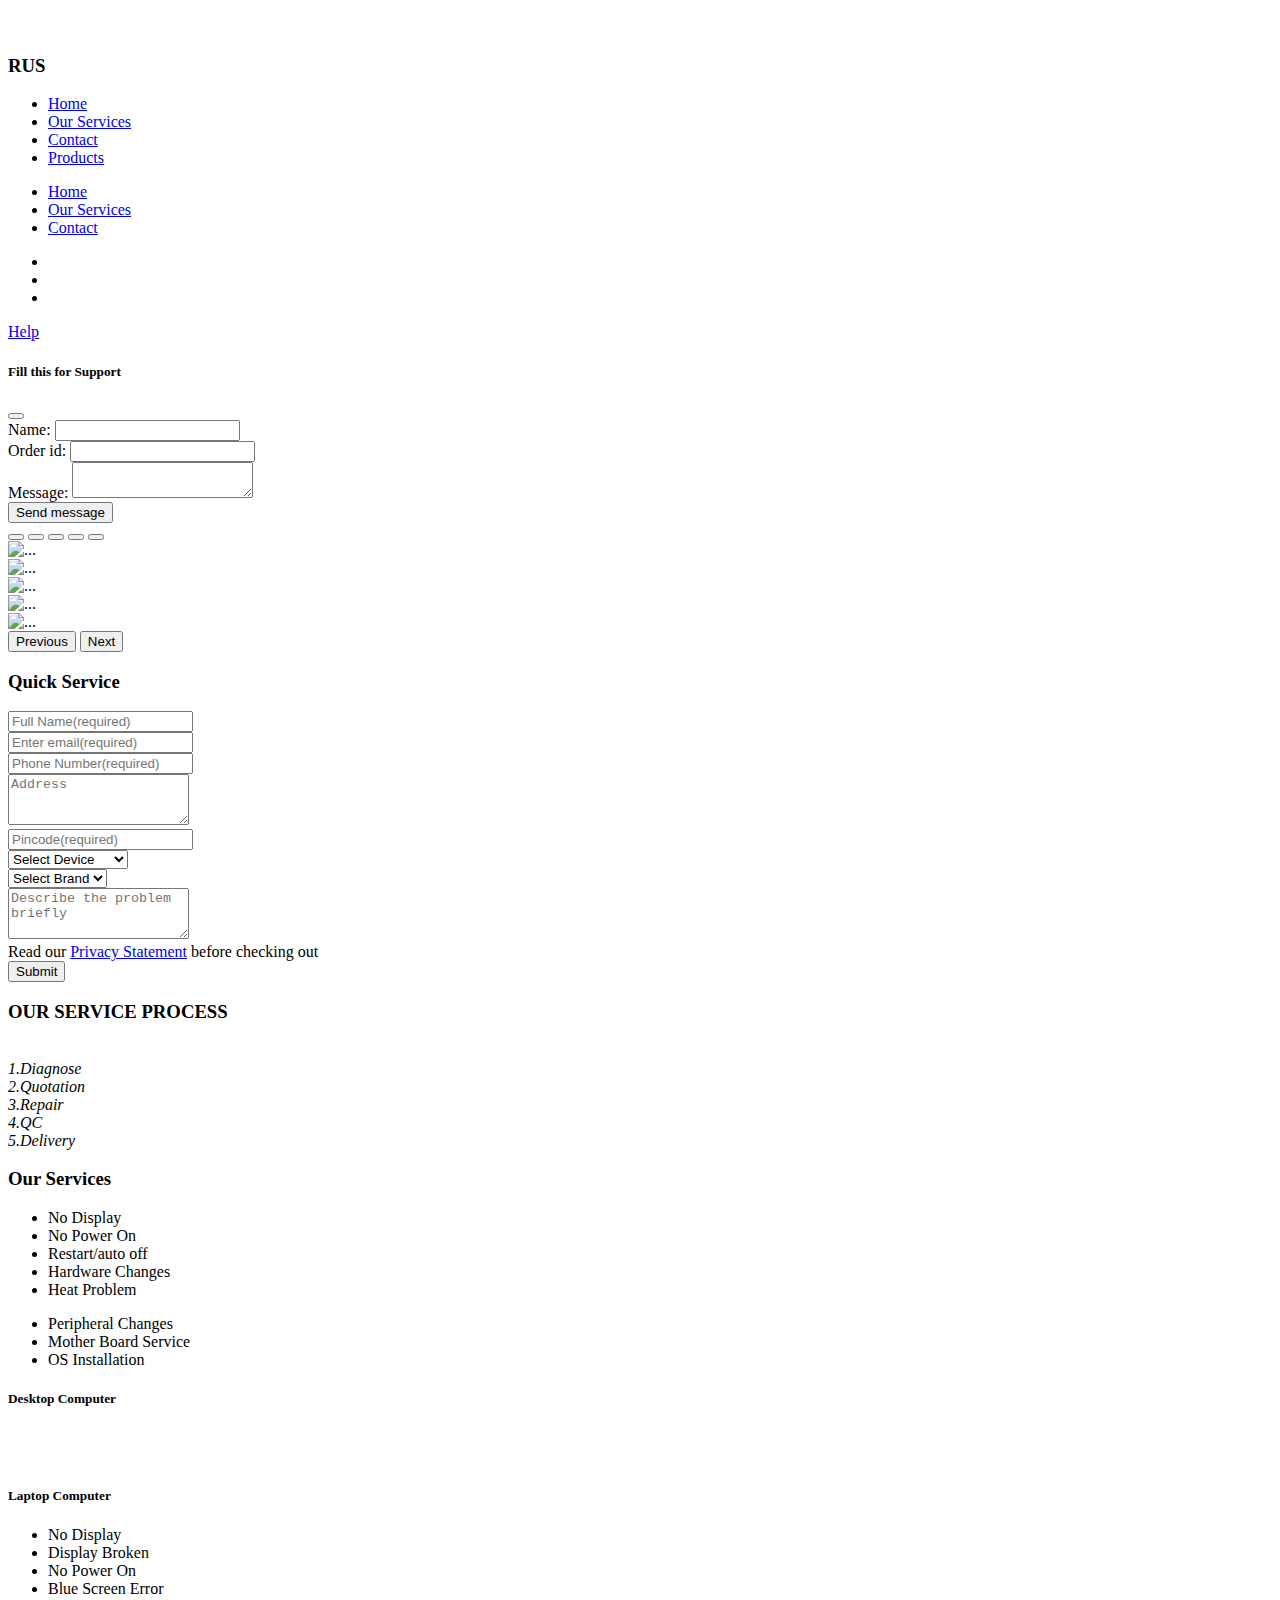
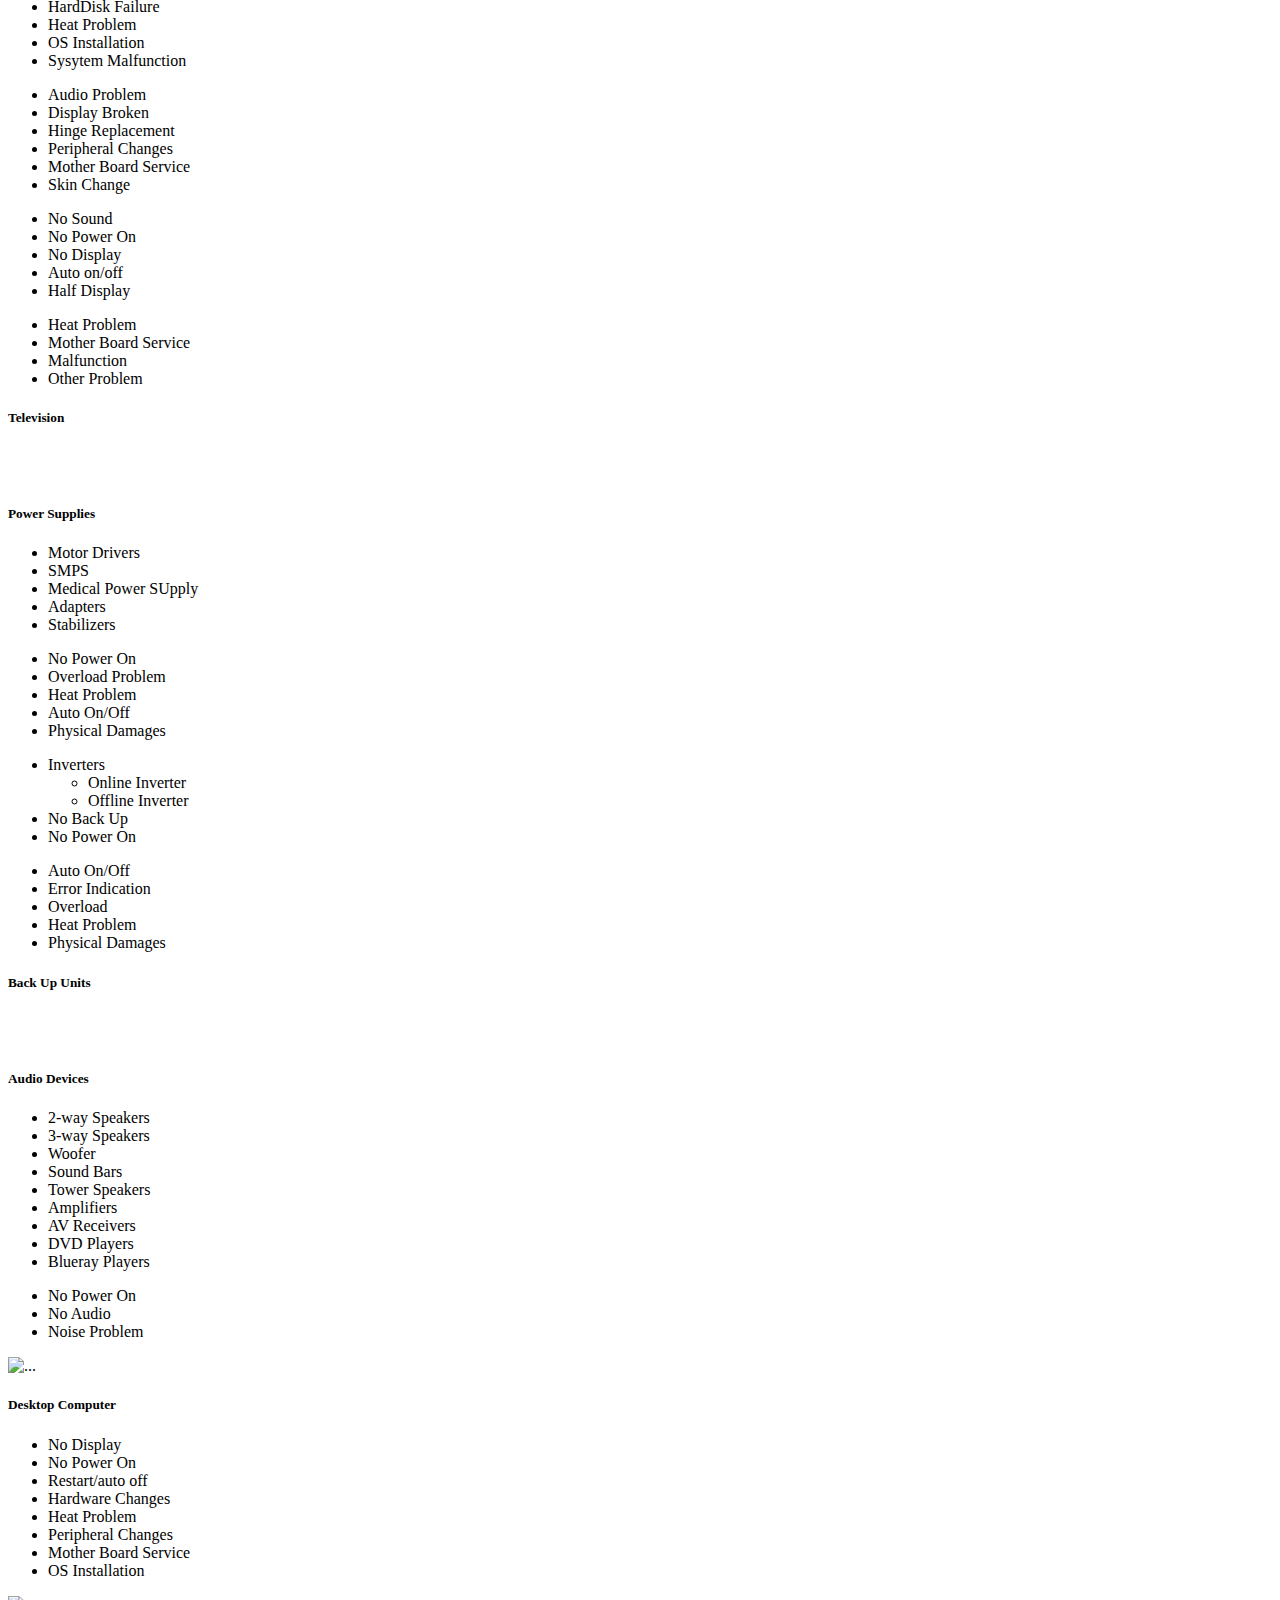
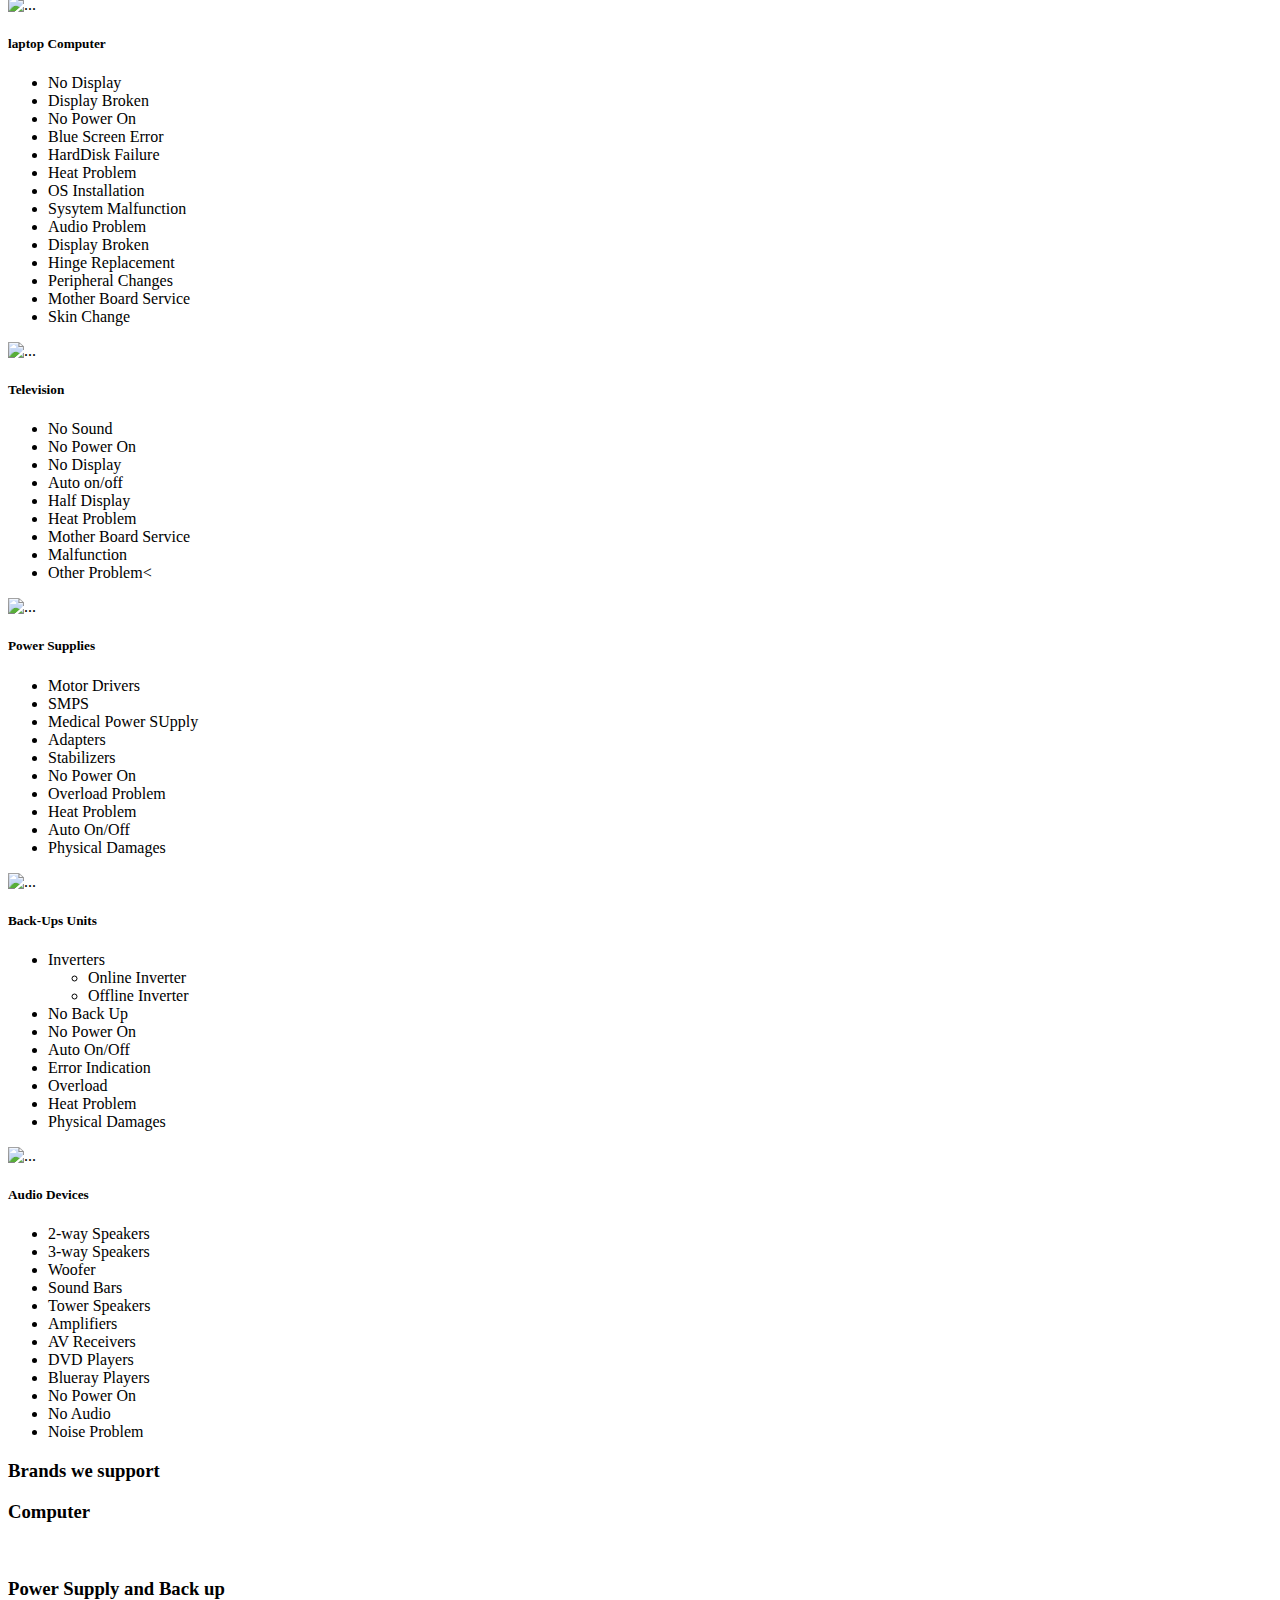
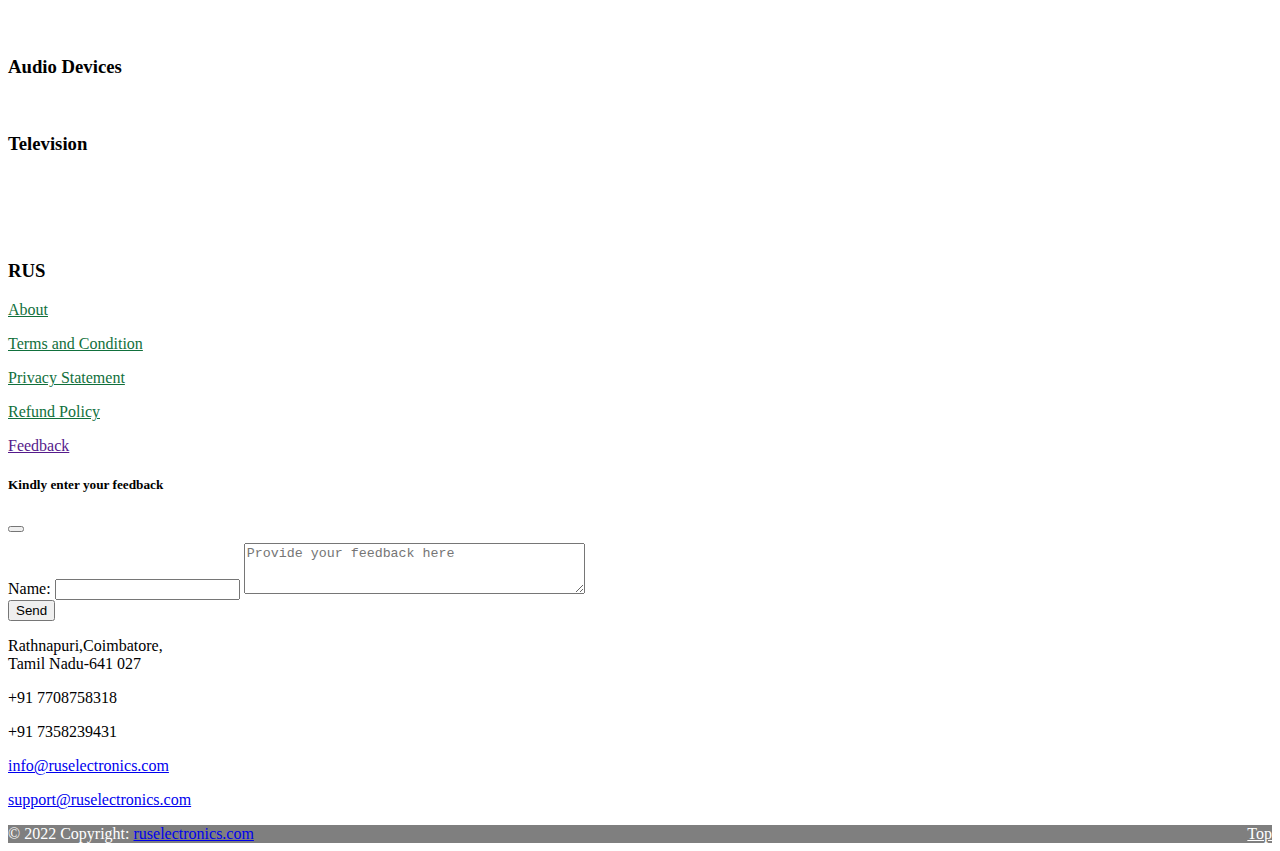
==== index.html @ a2ac1982 "initial commit" ====
<!DOCTYPE html>
<html lang="en">

<head>
    <meta charset="UTF-8">
    <meta http-equiv="X-UA-Compatible" content="IE=edge">
    <meta name="viewport" content="width=device-width, initial-scale=1.0">
    <title>RUS</title>
    <link href="https://cdn.jsdelivr.net/npm/bootstrap@5.0.2/dist/css/bootstrap.min.css" rel="stylesheet"
        integrity="sha384-EVSTQN3/azprG1Anm3QDgpJLIm9Nao0Yz1ztcQTwFspd3yD65VohhpuuCOmLASjC" crossorigin="anonymous">
    <link
        href="https://fonts.googleapis.com/css2?family=Roboto:ital,wght@0,100;0,300;0,400;0,500;0,700;1,100;1,300;1,400;1,500&family=Ubuntu:ital,wght@0,700;1,500&display=swap"
        rel="stylesheet">
    <link href="https://fonts.googleapis.com/icon?family=Material+Icons" rel="stylesheet">
    <link rel="stylesheet" href="https://pro.fontawesome.com/releases/v5.10.0/css/all.css"
        integrity="sha384-AYmEC3Yw5cVb3ZcuHtOA93w35dYTsvhLPVnYs9eStHfGJvOvKxVfELGroGkvsg+p" crossorigin="anonymous" />
    <link rel="stylesheet" href="assets/css/style.css">
    <link rel="stylesheet" href="assets/css/400media.css">
    <link rel="stylesheet" href="assets/css/600media.css">
    <link rel="stylesheet" href="assets/css/767media.css">
    <link rel="stylesheet" href="assets/css/900media.css">
    <link rel="stylesheet" href="assets/css/1300media.css">
    <link rel="stylesheet" href="assets/css/big_media.css">
</head>

<body>
    <nav class="navbar fixed-top navbar-expand-lg navbar-light">
        <div class="container-fluid">
            <div class="logo_brand">
                <img clsss="navbar-brand" src="assets/img/RUS.png" alt="" style="max-width:80px;">
                <h3 class="navbar-brand" style="padding-top:10px">RUS</h3>
            </div>
            <div class="collapse navbar-collapse" id="navbarSupportedContent">
                <ul class="navbar-nav me-auto mb-2 mb-lg-0">
                    <li class="nav-item"> <a class="nav-link active" aria-current="page" href="#"> Home</a> </li>
                    <li class="nav-item"> <a class="nav-link" aria-current="page" href="#service_section"> Our
                            Services</a> </li>
                    <li class="nav-item"> <a class="nav-link" href="#contact" tabindex="-1"
                            aria-disabled="true">Contact</a> </li>
                    <li class="nav-item"> <a class="nav-link disabled" href="#" tabindex="-1" aria-disabled="true">
                            Products</a> </li>
                </ul>
                <p id="dummmy"> </p>
            </div>
            <div class="nav_list1">
                <ul class="navbar-nav me-auto mb-2 mb-lg-0">
                    <li class="nav-item"> <a class="nav-link active" aria-current="page" href="#"> Home</a> </li>
                    <li class="nav-item"> <a class="nav-link" aria-current="page" href="#empty"> Our Services</a> </li>
                    <li class="nav-item"> <a class="nav-link" href="#contact" tabindex="-1"
                            aria-disabled="true">Contact</a> </li>

                </ul>
            </div>
            <div class="nav_list" id="">
                <ul class="navbar-nav ">
                    <li> <a class="nav-link active" aria-current="page" href="#"> <i class="fas fa-home-lg-alt"></i>
                        </a> </li>
                    <li> <a class="nav-link" aria-current="page" href="#empty"> <i class="fas fa-cubes"></i></a> </li>
                    <li> <a class="nav-link" href="#contact" tabindex="-1" aria-disabled="true"><i
                                class="fas fa-phone-alt"></i></a> </li>

                </ul>

            </div>
            <!-- Button trigger modal -->
            <!-- Button trigger modal -->
            <!-- Button trigger modal -->
            <a class="feedback" href="#" data-bs-toggle="modal" data-bs-target="#exampleModal">
                Help
            </a>

            <!-- Modal -->

            <div class="modal fade" id="exampleModal" tabindex="-1" aria-labelledby="exampleModalLabel"
                aria-hidden="true">
                <div class="modal-dialog">
                    <div class="modal-content">
                        <div class="modal-header">
                            <h5 class="modal-title" id="exampleModalLabel">Fill this for Support</h5>
                            <button type="button" class="btn-close" data-bs-dismiss="modal" aria-label="Close"></button>
                        </div>
                        <div class="modal-body">
                            <form action="assets/php/help.php" method="POST">
                                <div class="mb-3">
                                    <label for="recipient-name" class="col-form-label">Name:</label>
                                    <input type="text" class="form-control" name="human_name" id="human_name" required>
                                </div>
                                <div class="mb-3">
                                    <label for="order_id" class="col-form-label">Order id:</label>
                                    <input type="text" class="form-control" name="Order_id" id="Order_id" required>
                                </div>
                                <div class="mb-3">
                                    <label for="message-text" class="col-form-label">Message:</label>
                                    <textarea class="form-control" name="message_text" id="message_text"
                                        required></textarea>
                                </div>
                                <div class="modal-footer">
                                    <button type="submit" class="btn btn-primary" onclick="help_submit()">Send
                                        message</button>
                                </div>
                            </form>
                        </div>

                    </div>
                </div>
            </div>
            <!-- <a class="login" data-bs-toggle="modal" data-bs-target="#loginpop"
                    href='#login-pop' style="color:#000;">Login</a>

            <div class="modal" id="loginpop" tabindex="-1" aria-labelledby="exampleModalLabel" aria-hidden="true">
                <div class="modal-dialog">
                    <div class="modal-content">
                        <div class="modal-header">
                            <h5 class="modal-title" id="exampleModalLabel">Login</h5>
                            <button type="button" class="btn-close" data-bs-dismiss="modal" aria-label="Close"></button>
                        </div>
                        <div class="modal-body">
                            <form action="assets/php/login.php" method="POST">

                                <div class="d-flex align-items-center mb-3 pb-1" style="background-color:#fff;">
                                    <img clsss="navbar-brand" src="assets/img/RUS.png" alt="" style="max-width:80px;">
                                    <span class="h1 fw-bold mb-0">RUS</span>
                                </div>

                                <h5 class="fw-normal mb-3 pb-3" style="letter-spacing: 1px;">Sign into your
                                    account</h5>

                                <div class="form-outline mb-4">
                                    <input type="text" name="login_id" required id="login_id"
                                        class="form-control form-control-lg" />
                                    <label class="form-label" for="e_mail">Email address/Phone
                                        Number</label>
                                </div>

                                <div class="form-outline mb-4">
                                    <input type="password" required name="login_pswd" id="login_pswd"
                                        class="form-control form-control-lg" />
                                    <label class="form-label" for="form2Example27">Password</label>
                                </div>

                                <div class="pt-1 mb-4">
                                    <button class="btn btn-dark btn-lg btn-block" type="submit">Login</button>
                                </div>

                                <a class="small text-muted" href="#!">Forgot password?</a>
                                <p class="mb-5 pb-lg-2" style="color: #393f81;">Don't have an account? <a
                                        href="registration-form.php" target='_blank' style="color: #393f81;">Register
                                        here</a></p>
                                <a href="#!" class="small text-muted">Terms of use.</a>
                                <a href="assets/policy/privacy.html" class="small text-muted">Privacy policy</a>
                            </form>
                        </div>
                        <div class="modal-footer">
                            
                        </div>
                    </div>
                </div>
            </div> -->
        </div>
    </nav>
    <!-- loginpage -->


    <!-- loginpage-end -->

    <div class="top_section">

        <div id="carouselExampleIndicators" class="carousel slide" data-bs-ride="carousel">
            <div class="carousel-indicators">
                <button type="button" data-bs-target="#carouselExampleIndicators" data-bs-slide-to="0" class="active"
                    aria-current="true" aria-label="Slide 1"></button>
                <button type="button" data-bs-target="#carouselExampleIndicators" data-bs-slide-to="1"
                    aria-label="Slide 2"></button>
                <button type="button" data-bs-target="#carouselExampleIndicators" data-bs-slide-to="2"
                    aria-label="Slide 3"></button>
                <button type="button" data-bs-target="#carouselExampleIndicators" data-bs-slide-to="3"
                    aria-label="Slide 4"></button>
                <button type="button" data-bs-target="#carouselExampleIndicators" data-bs-slide-to="4"
                    aria-label="Slide 5"></button>
            </div>
            <div class="carousel-inner">
                <div class="carousel-item active">
                    <img src="assets/img/slide1.jpg" class="d-block w-100" style="max-width:600px;max-height:541px;" alt="...">
                </div>
                <div class="carousel-item">
                    <img src="assets/img/slide2.jpg" class="d-block w-100" style="max-width:600px;max-height:541px;" alt="...">
                </div>
                <div class="carousel-item">
                    <img src="assets/img/slide3.jpg" class="d-block w-100" style="max-width:600px;max-height:541px;" alt="...">
                </div>
                <div class="carousel-item">
                    <img src="assets/img/slide4.jpg" class="d-block w-100" style="max-width:600px;max-height:541px;" alt="...">
                </div>
                <div class="carousel-item">
                    <img src="assets/img/slide5.jpg" class="d-block w-100" style="max-width:600px;max-height:541px;" alt="...">
                </div>
            </div>
            <button class="carousel-control-prev" type="button" data-bs-target="#carouselExampleIndicators"
                data-bs-slide="prev">
                <span class="carousel-control-prev-icon" aria-hidden="true"></span>
                <span class="visually-hidden">Previous</span>
            </button>

            <button class="carousel-control-next" type="button" data-bs-target="#carouselExampleIndicators"
                data-bs-slide="next">
                <span class="carousel-control-next-icon" aria-hidden="true"></span>
                <span class="visually-hidden">Next</span>
            </button>
        </div>



        <div class="qscard">
            <div class="card-header bg-primary">
                <h3>Quick Service</h3>
            </div>
            <div class="card-body">

                <form action="assets/php/qs_data.php" method="POST">
                    <div class="form-group">
                        <input type="text" class="form-control" id="fullname" name="fullname" required
                            placeholder="Full Name(required)">
                    </div>
                    <div class="form-group">
                        <input type="email" class="form-control" id="mail" name="mail" required
                            placeholder="Enter email(required)">
                    </div>
                    <div class="form-group">
                        <input type="text" class="form-control" id="phonenum" name="phonenum" required
                            placeholder="Phone Number(required)">
                    </div>
                    <div class="form-group">
                        <textarea class="form-control" id="address" name="address" required rows="3"
                            placeholder="Address"></textarea>
                    </div>
                    <div class="form-group">
                        <input type="text" class="form-control" id="pincode" name="pincode" required
                            placeholder="Pincode(required)">
                    </div>
                    <div class="select">
                        <div class="form-group">
                            <select class="formcontrol" id="deviceselect" name="deviceselect" required>
                                <option value="Select_Device">Select Device</option>
                                <option value="desktop">Desktop Monitor</option>
                                <option value="desktop">CPU</option>
                                <option value="SMPS">SMPS</option>
                                <option Value="laptop">Laptop</option>
                                <option value="UPS">UPS</option>
                                <option value="Tv" title="LED/LCD/Smart/CRT">TV</option>
                                <option value="audio" title="Speaker/Soundbar/Woofer/Bluetooth Speaker">Audio Devices
                                </option>

                                <option value="amplifiers">Amplifiers</option>
                                <option value="Inverter" title="Online/Offline">Inverter</option>
                                <option value="Stabilizers">Stabilizers</option>
                                <option value="audio">Amplifier</option>
                                <option value="avr">AVR</option>
                                <option value="dvd">DVD player</option>
                            </select>

                        </div>
                        <div class="form-group">

                            <select class="formcontrol2" id="brandname" name="brandname" required>
                                <option>Select Brand</option>
                            </select>

                        </div>

                    </div>

                    <div class="form-group">
                        <textarea class="form-control" id="problemdescription" name="problemdescription" rows="3"
                            placeholder="Describe the problem briefly"></textarea>
                    </div>
                    <div class="form-group form-check">
                        
                        <label class="form-check-label" for="exampleCheck1">Read our <a
                                href="assets/policy/privacy.php" target="_blank" data-bs-toggle="modal4"
                                data-bs-target="#exampleModal">
                                Privacy Statement</a> before checking
                            out</label>
                    </div>
                    <div class="qs_btn">
                        <button type="submit" class="btn btn-primary w-100" onclick="qssubmit()">Submit</button>
                    </div>
                </form>

            </div>
        </div>
    </div>
    <div class="service_process">
        <div class="process_header">
            <h3>OUR SERVICE PROCESS</h3>
            <div class="line"></div>
        </div>
        <div class="process_icons">

            <i class="far fa-diagnoses"><br><span>1.Diagnose</span> </i>
            <i class="fal fa-money-check-edit"><br> <span>2.Quotation</span></i>
            <i class="far fa-toolbox"><br> <span>3.Repair</span></i>
            <i class="fal fa-badge-check"><br> <span>4.QC</span></i>
            <i class="fal fa-truck-loading"><br> <span>5.Delivery</span></i>
        </div>
    </div>
    <div id="empty">

    </div>
    <div class="ourservice">
        <h3 id="service_section">Our Services</h3>
        <div class="line1"></div>
    </div>

    <div class="slate-group">
        <div class="slate_panel">
            <div class="slate1">

                <ul class="slate-text">
                    <li><i class="fad fa-chevron-right"></i> No Display</li>
                    <li><i class="fad fa-chevron-right"></i> No Power On</li>
                    <li><i class="fad fa-chevron-right"></i> Restart/auto off</li>
                    <li><i class="fad fa-chevron-right"></i> Hardware Changes</li>
                    <li><i class="fad fa-chevron-right"></i> Heat Problem</li>
                </ul>
                <ul class="slate-text">
                    <li><i class="fad fa-chevron-right"></i> Peripheral Changes</li>
                    <li><i class="fad fa-chevron-right"></i> Mother Board Service</li>
                    <li><i class="fad fa-chevron-right"></i> OS Installation</li>

                </ul>
                <h5 class="slate-title">Desktop Computer</h5>

            </div>
            <div class="slate_img">
                <img src="assets/img/computer.png" style="max-width:250px;max-height:175px;" alt="">


            </div>
        </div>
        <div class="slate_panel">
            <div class="slate_img">
                <img src="assets/img/laptop.png" style="max-width:250px;max-height:175px;" alt="">


            </div>
            <div class="slate2">
                <h5 class="slate-title">Laptop Computer</h5>
                <ul class="slate-text">
                    <li><i class="fad fa-chevron-right"></i> No Display</li>
                    <li><i class="fad fa-chevron-right"></i> Display Broken</li>
                    <li><i class="fad fa-chevron-right"></i> No Power On</li>
                    <li><i class="fad fa-chevron-right"></i> Blue Screen Error</li>
                    <li><i class="fad fa-chevron-right"></i> HardDisk Failure</li>
                    <li><i class="fad fa-chevron-right"></i> Heat Problem</li>
                    <li><i class="fad fa-chevron-right"></i> OS Installation</li>
                    <li><i class="fad fa-chevron-right"></i> Sysytem Malfunction</li>

                </ul>
                <ul class="slate-text">
                    <li><i class="fad fa-chevron-right"></i> Audio Problem</li>
                    <li><i class="fad fa-chevron-right"></i> Display Broken</li>
                    <li><i class="fad fa-chevron-right"></i> Hinge Replacement</li>
                    <li><i class="fad fa-chevron-right"></i> Peripheral Changes</li>
                    <li><i class="fad fa-chevron-right"></i> Mother Board Service</li>
                    <li><i class="fad fa-chevron-right"></i> Skin Change</li>

                </ul>
            </div>

        </div>
        <div class="slate_panel">
            <div class="slate3">
                <ul class="slate-text">
                    <li><i class="fad fa-chevron-right"></i> No Sound</li>
                    <li><i class="fad fa-chevron-right"></i> No Power On</li>
                    <li><i class="fad fa-chevron-right"></i> No Display</li>
                    <li><i class="fad fa-chevron-right"></i> Auto on/off</li>
                    <li><i class="fad fa-chevron-right"></i> Half Display</li>
                </ul>
                <ul class="slate-text">
                    <li><i class="fad fa-chevron-right"></i> Heat Problem</li>
                    <li><i class="fad fa-chevron-right"></i> Mother Board Service</li>
                    <li><i class="fad fa-chevron-right"></i> Malfunction</li>
                    <li><i class="fad fa-chevron-right"></i> Other Problem</li>

                </ul>
                <h5 class="slate-title">Television</h5>
            </div>
            <div class="slate_img">
                <img src="assets/img/lcdtv.png" style="max-width:250px;max-height:175px;" alt="">


            </div>
        </div>
        <div class="slate_panel">
            <div class="slate_img">
                <img src="assets/img/smps.png" style="max-width:250px;max-height:175px;" alt="">


            </div>
            <div class="slate4">
                <h5 class="slate-title">Power Supplies</h5>
                <ul class="slate-text">
                
                    <li><i class="fad fa-chevron-right"></i> Motor Drivers</li>
                    <li><i class="fad fa-chevron-right"></i> SMPS</li>
                   
                    <li><i class="fad fa-chevron-right"></i> Medical Power SUpply</li>
                    <li><i class="fad fa-chevron-right"></i> Adapters</li>
                    <li><i class="fad fa-chevron-right"></i> Stabilizers</li>
                </ul>
                <ul class="slate-text">
                <li><i class="fad fa-chevron-right"></i> No Power On</li>
                    <li><i class="fad fa-chevron-right"></i> Overload Problem</li>
                    <li><i class="fad fa-chevron-right"></i> Heat Problem</li>
                    <li><i class="fad fa-chevron-right"></i> Auto On/Off</li>
                    <li><i class="fad fa-chevron-right"></i> Physical Damages</li>
                </ul>
            </div>
        </div>
        <div class="slate_panel">
            <div class="slate5">
                <ul class="slate-text">
                <li><i class="fad fa-chevron-right"></i> Inverters
                        <ul class="subcard-text">
                            <li><i class="fad fa-chevron-double-right"></i> Online Inverter</li>
                            <li><i class="fad fa-chevron-double-right"></i> Offline Inverter</li>
                        </ul>
                    </li>
                    <li><i class="fad fa-chevron-right"></i> No Back Up</li>
                    <li><i class="fad fa-chevron-right"></i> No Power On</li>
                    
                </ul>
                <ul class="slate-text">
                <li><i class="fad fa-chevron-right"></i> Auto On/Off</li>
                    <li><i class="fad fa-chevron-right"></i> Error Indication</li>
                    <li><i class="fad fa-chevron-right"></i> Overload</li>
                    <li><i class="fad fa-chevron-right"></i> Heat Problem</li>
                <li><i class="fad fa-chevron-right"></i> Physical Damages</li>


                </ul>
                <h5 class="slate-title">Back Up Units</h5>
            </div>
            <div class="slate_img">
                <img src="assets/img/Inverter.png" style="max-width:250px;max-height:175px;" alt="">


            </div>
        </div>
        <div class="slate_panel">
            <div class="slate_img">
                <img src="assets/img/Audio.png" style="max-width:250px;max-height:175px;" alt="">


            </div>
            <div class="slate6">
                <h5 class="slate-title">Audio Devices</h5>
                <ul class="slate-text">
                    <li><i class="fad fa-chevron-right"></i> 2-way Speakers</li>
                    <li><i class="fad fa-chevron-right"></i> 3-way Speakers</li>
                    <li><i class="fad fa-chevron-right"></i> Woofer</li>
                    <li><i class="fad fa-chevron-right"></i> Sound Bars</li>
                    <li><i class="fad fa-chevron-right"></i> Tower Speakers</li>
                    <li><i class="fad fa-chevron-right"></i> Amplifiers</li>
                    <li><i class="fad fa-chevron-right"></i> AV Receivers</li>
                    <li><i class="fad fa-chevron-right"></i> DVD Players</li>
                    <li><i class="fad fa-chevron-right"></i> Blueray Players</li>
                </ul>
                <ul class="slate-text">
                    <li><i class="fad fa-chevron-right"></i> No Power On</li>
                    <li><i class="fad fa-chevron-right"></i> No Audio</li>
                    <li><i class="fad fa-chevron-right"></i> Noise Problem</li>


                </ul>
            </div>
        </div>
    </div>


    <div class="card-group">
        <div class="card mb-3" style="max-width: 80%;border-radius:30px">
            <div class="row g-0">
                <div class="col-md-4">
                    <img src="assets/img/computer.png" class="img-fluid rounded-start" alt="...">
                </div>
                <div class="col-md-8">
                    <div class="card-body">
                        <h5 class="card-title">Desktop Computer</h5>
                        <ul class="card-text">
                        <li><i class="fad fa-chevron-right"></i> No Display</li>
                    <li><i class="fad fa-chevron-right"></i> No Power On</li>
                    <li><i class="fad fa-chevron-right"></i> Restart/auto off</li>
                    <li><i class="fad fa-chevron-right"></i> Hardware Changes</li>
                    <li><i class="fad fa-chevron-right"></i> Heat Problem</li>
                    <li><i class="fad fa-chevron-right"></i> Peripheral Changes</li>
                    <li><i class="fad fa-chevron-right"></i> Mother Board Service</li>
                    <li><i class="fad fa-chevron-right"></i> OS Installation</li>

                        </ul>
                    </div>
                </div>
            </div>
        </div>
        <div class="card mb-3" style="max-width: 80%;border-radius:30px">
            <div class="row g-0">
                <div class="col-md-4">
                    <img src="assets/img/laptop.png" class="img-fluid rounded-start" alt="...">
                </div>
                <div class="col-md-8">
                    <div class="card-body">
                        <h5 class="card-title">laptop Computer</h5>
                        <ul class="card-text">
                        <li><i class="fad fa-chevron-right"></i> No Display</li>
                    <li><i class="fad fa-chevron-right"></i> Display Broken</li>
                    <li><i class="fad fa-chevron-right"></i> No Power On</li>
                    <li><i class="fad fa-chevron-right"></i> Blue Screen Error</li>
                    <li><i class="fad fa-chevron-right"></i> HardDisk Failure</li>
                    <li><i class="fad fa-chevron-right"></i> Heat Problem</li>
                    <li><i class="fad fa-chevron-right"></i> OS Installation</li>
                    <li><i class="fad fa-chevron-right"></i> Sysytem Malfunction</li>
                    <li><i class="fad fa-chevron-right"></i> Audio Problem</li>
                    <li><i class="fad fa-chevron-right"></i> Display Broken</li>
                    <li><i class="fad fa-chevron-right"></i> Hinge Replacement</li>
                    <li><i class="fad fa-chevron-right"></i> Peripheral Changes</li>
                    <li><i class="fad fa-chevron-right"></i> Mother Board Service</li>
                    <li><i class="fad fa-chevron-right"></i> Skin Change</li>
                        </ul>
                    </div>

                </div>
            </div>
        </div>
        <div class="card mb-3" style="max-width: 80%;border-radius:30px">
            <div class="row g-0">
                <div class="col-md-4">
                    <img src="assets/img/lcdtv.png" class="img-fluid rounded-start" alt="...">
                </div>
                <div class="col-md-8">
                    <div class="card-body">
                        <h5 class="card-title">Television</h5>
                        <ul class="card-text">
                        <li><i class="fad fa-chevron-right"></i> No Sound</li>
                    <li><i class="fad fa-chevron-right"></i> No Power On</li>
                    <li><i class="fad fa-chevron-right"></i> No Display</li>
                    <li><i class="fad fa-chevron-right"></i> Auto on/off</li>
                    <li><i class="fad fa-chevron-right"></i> Half Display</on</li>
                    <li><i class="fad fa-chevron-right"></i> Heat Problem</li>
                    <li><i class="fad fa-chevron-right"></i> Mother Board Service</li>
                    <li><i class="fad fa-chevron-right"></i> Malfunction</li>
                    <li><i class="fad fa-chevron-right"></i> Other Problem<
                        </ul>
                    </div>


                </div>
            </div>
        </div>
    </div>

    <div class="card-group">
        <div class="card mb-3" style="max-width: 80%;border-radius:30px">
            <div class="row g-0">
                <div class="col-md-4">
                    <img src="assets/img/smps.png" class="img-fluid rounded-start" alt="...">
                </div>
                <div class="col-md-8">
                    <div class="card-body">
                        <h5 class="card-title">Power Supplies</h5>
                        <ul class="card-text">
                        <li><i class="fad fa-chevron-right"></i> Motor Drivers</li>
                    <li><i class="fad fa-chevron-right"></i> SMPS</li>
                   
                    <li><i class="fad fa-chevron-right"></i> Medical Power SUpply</li>
                    <li><i class="fad fa-chevron-right"></i> Adapters</li>
                    <li><i class="fad fa-chevron-right"></i> Stabilizers</li>
                    <li><i class="fad fa-chevron-right"></i> No Power On</li>
                    <li><i class="fad fa-chevron-right"></i> Overload Problem</li>
                    <li><i class="fad fa-chevron-right"></i> Heat Problem</li>
                    <li><i class="fad fa-chevron-right"></i> Auto On/Off</li>
                    <li><i class="fad fa-chevron-right"></i> Physical Damages</li>
                        </ul>
                    </div>

                </div>
            </div>
        </div>
        <div class="card mb-3" style="max-width: 80%;border-radius:30px">
            <div class="row g-0">
                <div class="col-md-4">
                    <img src="assets/img/inverter.png" class="img-fluid rounded-start" alt="...">
                </div>
                <div class="col-md-8">
                    <div class="card-body">
                        <h5 class="card-title">Back-Ups Units</h5>
                        <ul class="card-text">
                        <li><i class="fad fa-chevron-right"></i> Inverters
                        <ul class="subcard-text">
                            <li><i class="fad fa-chevron-double-right"></i> Online Inverter</li>
                            <li><i class="fad fa-chevron-double-right"></i> Offline Inverter</li>
                        </ul>
                    </li>
                    <li><i class="fad fa-chevron-right"></i> No Back Up</li>
                    <li><i class="fad fa-chevron-right"></i> No Power On</li>
                    <li><i class="fad fa-chevron-right"></i> Auto On/Off</li>
                    <li><i class="fad fa-chevron-right"></i> Error Indication</li>
                    <li><i class="fad fa-chevron-right"></i> Overload</li>
                    <li><i class="fad fa-chevron-right"></i> Heat Problem</li>
                <li><i class="fad fa-chevron-right"></i> Physical Damages</li>
                        </ul>
                    </div>

                </div>
            </div>
        </div>
        <div class="card mb-3" style="max-width: 80%;border-radius:30px">
            <div class="row g-0">
                <div class="col-md-4">
                    <img src="assets/img/Audio.png" class="img-fluid rounded-start" alt="...">
                </div>
                <div class="col-md-8">
                    <div class="card-body">
                        <h5 class="card-title">Audio Devices</h5>
                        <ul class="card-text">
                        <li><i class="fad fa-chevron-right"></i> 2-way Speakers</li>
                    <li><i class="fad fa-chevron-right"></i> 3-way Speakers</li>
                    <li><i class="fad fa-chevron-right"></i> Woofer</li>
                    <li><i class="fad fa-chevron-right"></i> Sound Bars</li>
                    <li><i class="fad fa-chevron-right"></i> Tower Speakers</li>
                    <li><i class="fad fa-chevron-right"></i> Amplifiers</li>
                    <li><i class="fad fa-chevron-right"></i> AV Receivers</li>
                    <li><i class="fad fa-chevron-right"></i> DVD Players</li>
                    <li><i class="fad fa-chevron-right"></i> Blueray Players</li>
                    <li><i class="fad fa-chevron-right"></i> No Power On</li>
                    <li><i class="fad fa-chevron-right"></i> No Audio</li>
                    <li><i class="fad fa-chevron-right"></i> Noise Problem</li>

                        </ul>
                    </div>

                </div>
            </div>
        </div>
    </div>


    <div class="logo_heading">
        <h3>Brands we support</h3>
        <div class="line"></div>
    </div>
    <div class="service_logos">
        <div class="computer_brands">
            <h3>Computer </h3>
            <div class="line1"></div>

            <img src="assets/img/all_brands.png" alt="" style="max-width:450px;">
        </div>
        <div class="inverter_brands">
            <h3>Power Supply and Back up</h3>
            <div class="line1"></div>

            <img src="assets/img/power_panel.png" alt="" style="max-width:450px;">
        </div>

        <div class="audio_brands">
            <h3>Audio Devices</h3>
            <div class="line1"></div>

            <img src="assets/img/audio_panel.png" alt="" style="max-width:450px;">
        </div>
        <div class="tv_brands">
            <h3>Television</h3>
            <div class="line1"></div>

            <img src="assets/img/tv_panel.png" alt="" style="max-width:450px;">
        </div>
    </div>

    <!-- Footer -->
    <footer class="text-center text-lg-start bg-light text-muted" style="margin-top:2em;">
        <!-- Section: Social media -->
        <section class="d-flex justify-content-center justify-content-lg-between p-4 border-bottom">
            <!-- Left -->
            <div class="me-5 d-none d-lg-block social">
                <a href="http://" target="_blank" rel="noopener noreferrer"><i class="fab fa-facebook"></i></a>
                <a href="http://" target="_blank" rel="noopener noreferrer"><i class="fab fa-instagram"></i></a>


            </div>
            <!-- Left -->

            <!-- Right -->
            <!-- <div>
                <label for="text" class="trackid">Track Your Service:</label>
                <input type="text">
                <button class="btn-success">Track</button>


            </div> -->

            <!-- Right -->
        </section>

        <p id="demo_222">

        </p>
        <!-- Section: Social media -->

        <!-- Section: Links  -->
        <section class="">
            <div class="container text-center text-md-start mt-5">
                <!-- Grid row -->
                <div class="row mt-3">
                    <!-- Grid column -->
                    <div class="col-md-3 col-lg-4 col-xl-3 mx-auto mb-4">
                        <div class="footer-brand">
                            <img clsss="navbar-brand" src="assets/img/RUS.png" alt="" style="max-width:80px;">
                            <h3 class="navbar-brand">RUS</h3>
                        </div>
                        <p>

                        </p>
                    </div>
                    <!-- Grid column -->

                    <!-- Grid column -->
                    <div class="col-md-3 col-lg-2 col-xl-2 mx-auto mb-4">
                        <!-- Button trigger modal -->
                        <p><a class="About" href="about.html" target="_blank" style="color:#11703C">
                            About
                        </a></p>
                        <p><a class="About" href="assets/policy/t&c.html" target="_blank" style="color:#11703C">
                            Terms and Condition
                        </a></p>
                        <p><a class="About" href="assets/policy/privacy.html" target="_blank" style="color:#11703C">
                            Privacy Statement
                        </a></p>
                        <p><a class="About" href="assets/policy/refund.html" target="_blank" style="color:#11703C">
                            Refund Policy
                        </a></p>
                        <p><a class="feedback" href="" data-bs-toggle="modal" data-bs-target="#staticBackdrop">
                            Feedback
                        </a></p>

                        <!-- Modal -->
                        <div class="modal fade" id="staticBackdrop" data-bs-backdrop="static" data-bs-keyboard="false"
                            tabindex="-1" aria-labelledby="staticBackdropLabel" aria-hidden="true">
                            <div class="modal-dialog">
                                <div class="modal-content">
                                    <div class="modal-header">
                                        <h5 class="modal-title" id="staticBackdropLabel">Kindly enter your feedback</h5>
                                        <button type="button" class="btn-close" data-bs-dismiss="modal"
                                            aria-label="Close"></button>
                                    </div>
                                    <div class="modal-body">
                                        <form action="assets/php/feedback.php" method="POST">
                                            <label for="Name">Name:</label>
                                            <input type="text" id="feedback_name" name="feedback_name">
                                            <textarea name="feedback_msg" id="feedback_msg" cols="40" rows="3"
                                                placeholder="Provide your feedback here"
                                                style="margin-top:10px;"></textarea>

                                            <div class="modal-footer">

                                                <button type="submit" class="btn btn-primary"
                                                    onclick="feedback_submit()">Send</button>
                                            </div>
                                        </form>
                                    </div>
                                </div>
                            </div>
                        </div>
                        <!-- <p>
                            <a href="Vendor/index.php" target="_blank" class="text-reset">Vendor</a>
                        </p> -->


                    </div>
                    <!-- Grid column -->
                    <div class="col-md-3 col-lg-2 col-xl-2 mx-auto mb-4">
                        <!-- Links -->
                        <p>Rathnapuri,Coimbatore,<br>Tamil Nadu-641 027</p>



                    </div>
                    <div class="col-md-3 col-lg-2 col-xl-2 mx-auto mb-4">
                        <!-- Links -->

                        <p><i class="fas fa-phone-alt"></i>+91 7708758318</p>
                        <p><i class="fas fa-phone-alt"></i>+91 7358239431</p>

                    </div>
                    <!-- Grid column -->

                    <!-- Grid column -->
                    <div class="col-md-4 col-lg-3 col-xl-3 mx-auto mb-md-0 mb-4" id="contact">
                        <!-- Links -->



                        <p>
                            <i class="fas fa-envelope me-3"></i>
                            <a href="mailto:rus.servicesindia@gmail.com" class="contactmail">info@ruselectronics.com</a>

                        </p>
                        <p>
                            <i class="fas fa-envelope me-3"></i>
                            <a href="mailto:rus.servicesindia@gmail.com"
                                class="contactmail">support@ruselectronics.com</a>
                        </p>

                    </div>
                    <!-- Grid column -->
                </div>
                <!-- Grid row -->
            </div>
        </section>
        <!-- Section: Links  -->

        <!-- Copyright -->
        <div class="text-center p-4" style="background-color: rgba(0, 0, 0, 0.5);color:#fff">
            © 2022 Copyright:
            <a class="text-reset fw-bold" href="https://www.ruselectronics.com/" target="_blank">ruselectronics.com</a>
            <a href='#top' style="float:right;color:#fff">Top</a>

        </div>

        <!-- Copyright -->
    </footer>
    <!-- Footer -->
</body>
<script src="assets/js/script.js"></script>
<script src="https://cdn.jsdelivr.net/npm/bootstrap@5.0.2/dist/js/bootstrap.bundle.min.js"
    integrity="sha384-MrcW6ZMFYlzcLA8Nl+NtUVF0sA7MsXsP1UyJoMp4YLEuNSfAP+JcXn/tWtIaxVXM" crossorigin="anonymous">
</script>
<script src="https://ajax.googleapis.com/ajax/libs/jquery/3.5.1/jquery.min.js"></script>
<script src="https://cdn.jsdelivr.net/npm/@popperjs/core@2.9.2/dist/umd/popper.min.js"
    integrity="sha384-IQsoLXl5PILFhosVNubq5LC7Qb9DXgDA9i+tQ8Zj3iwWAwPtgFTxbJ8NT4GN1R8p" crossorigin="anonymous">
</script>
<script src="https://unpkg.com/sweetalert/dist/sweetalert.min.js"></script>

<script>
    function qssubmit() {
    var fullname = document.getElementById("fullname").value;
    var mail = document.getElementById("mail").value;
    var phonenum = document.getElementById("phonenum").value;
    var address = document.getElementById("address").value;
    var pincode = document.getElementById("pincode").value;
    var deviceselect = document.getElementById("deviceselect").value;
    var brandname = document.getElementById("brandname").value;
    var problemdescription = document.getElementById("problemdescription").value;
    
    // alert(exampleCheck1);
    if (fullname != "" && mail != "" && phonenum != "" && address != "" && pincode != "" &&
        deviceselect != "" && brandname != "" && problemdescription != "" ) {
        alert("Submitted \n You get a call from RUS in 15 mins.\n Thank You");
        
    } else {
        swal({
            title: "Fields Empty!!",
            text: "Please fill the valid data!",
            icon: "warning",
            button: "Ok"
        });

    }


}
</script>
<script>
    $('#deviceselect').change(function() {
    var device = $('#deviceselect').val();


    $.ajax({
        type: 'POST',
        url: "assets/php/select_device.php",
        data: {
            device: device
        },
        dataType: "html",
        success: function(resultData) {
            // alert("Save Complete");
            $('#brandname').html(resultData);
        }
    });
});
$('#myModal').modal(options);
</script>

</html>
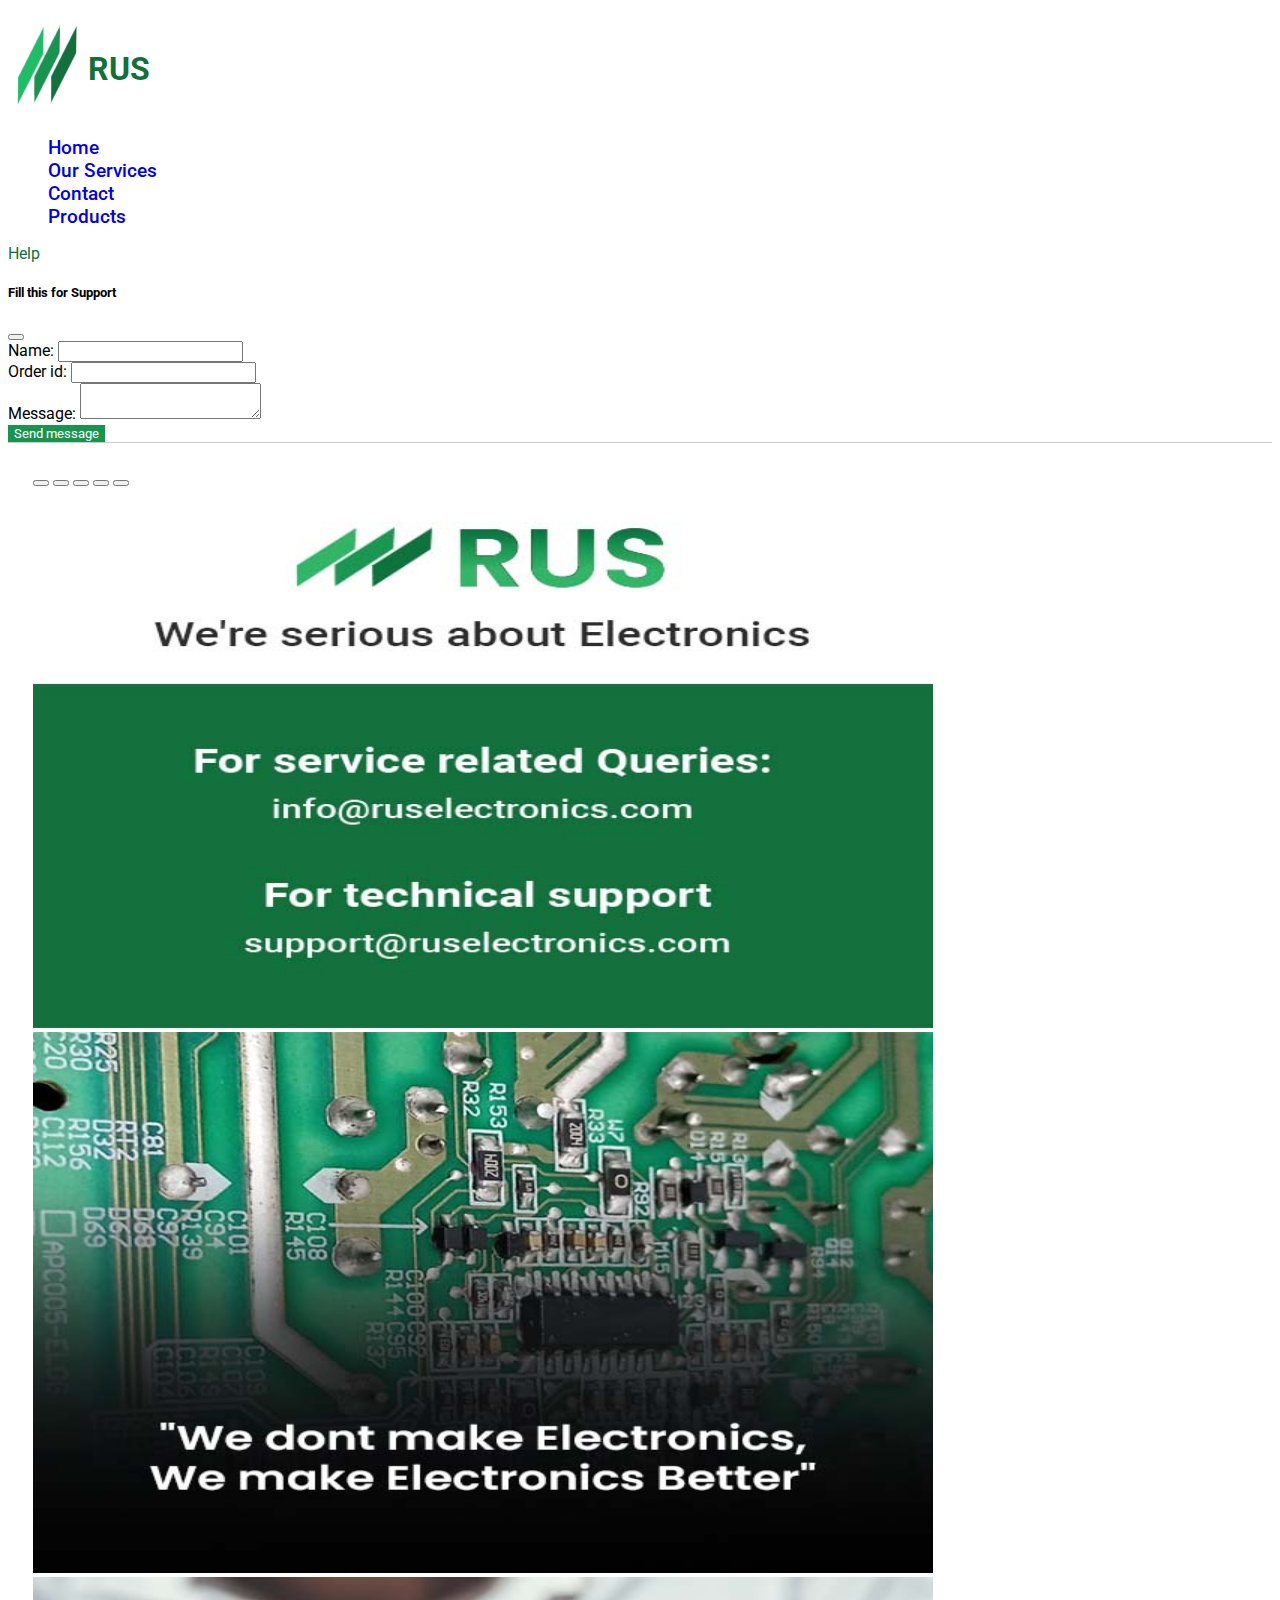
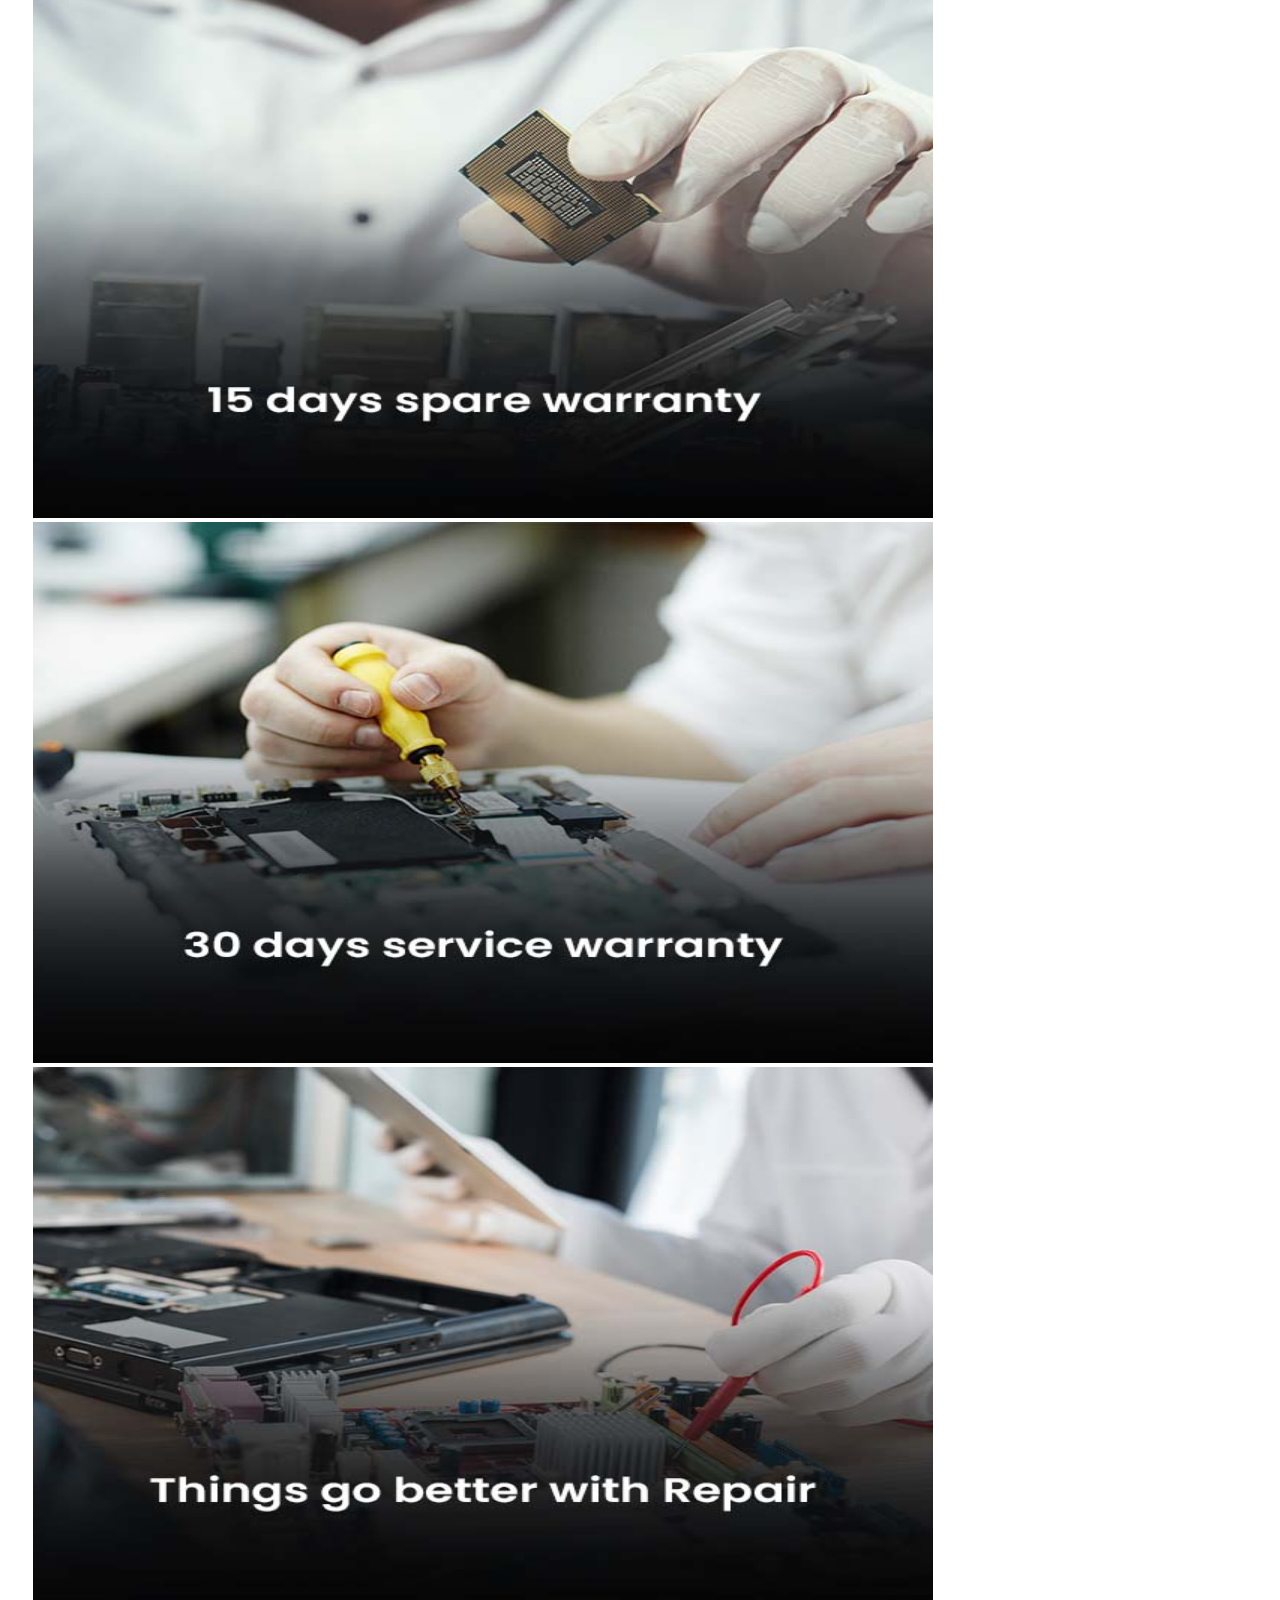
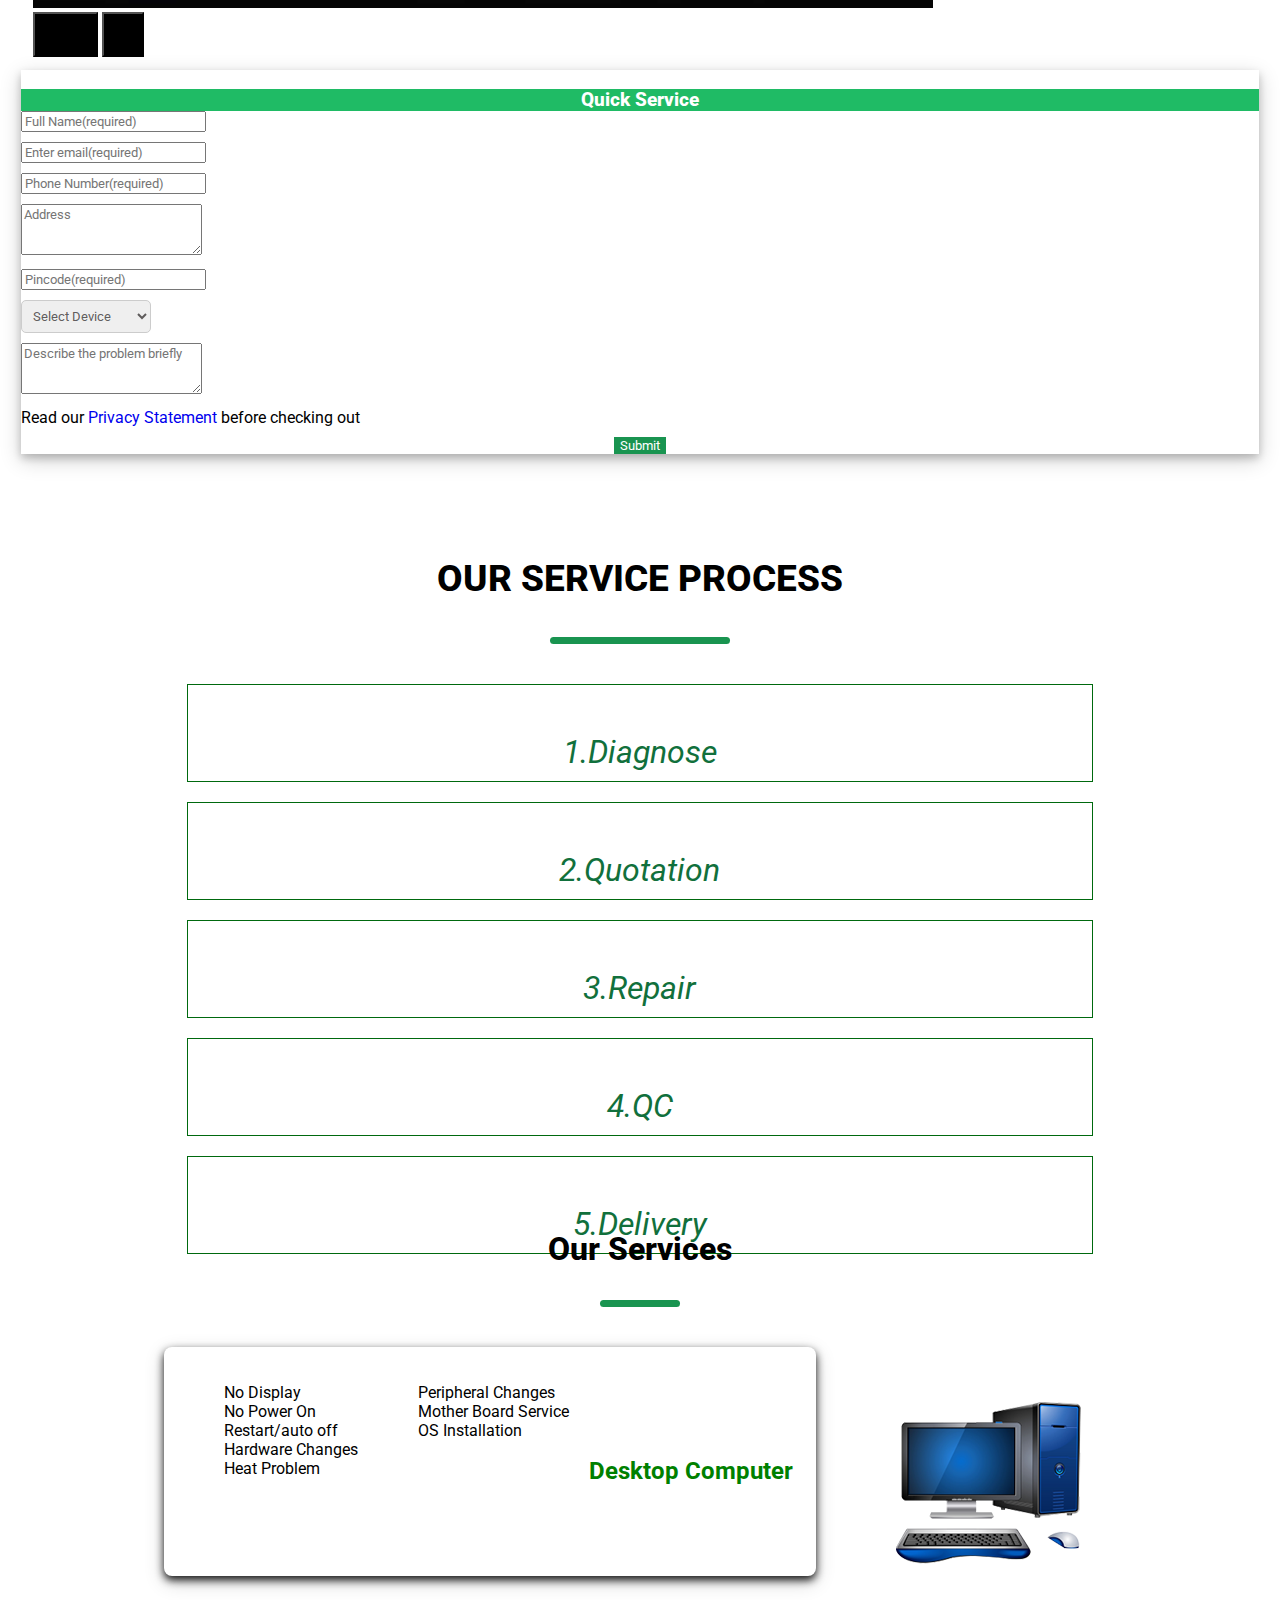
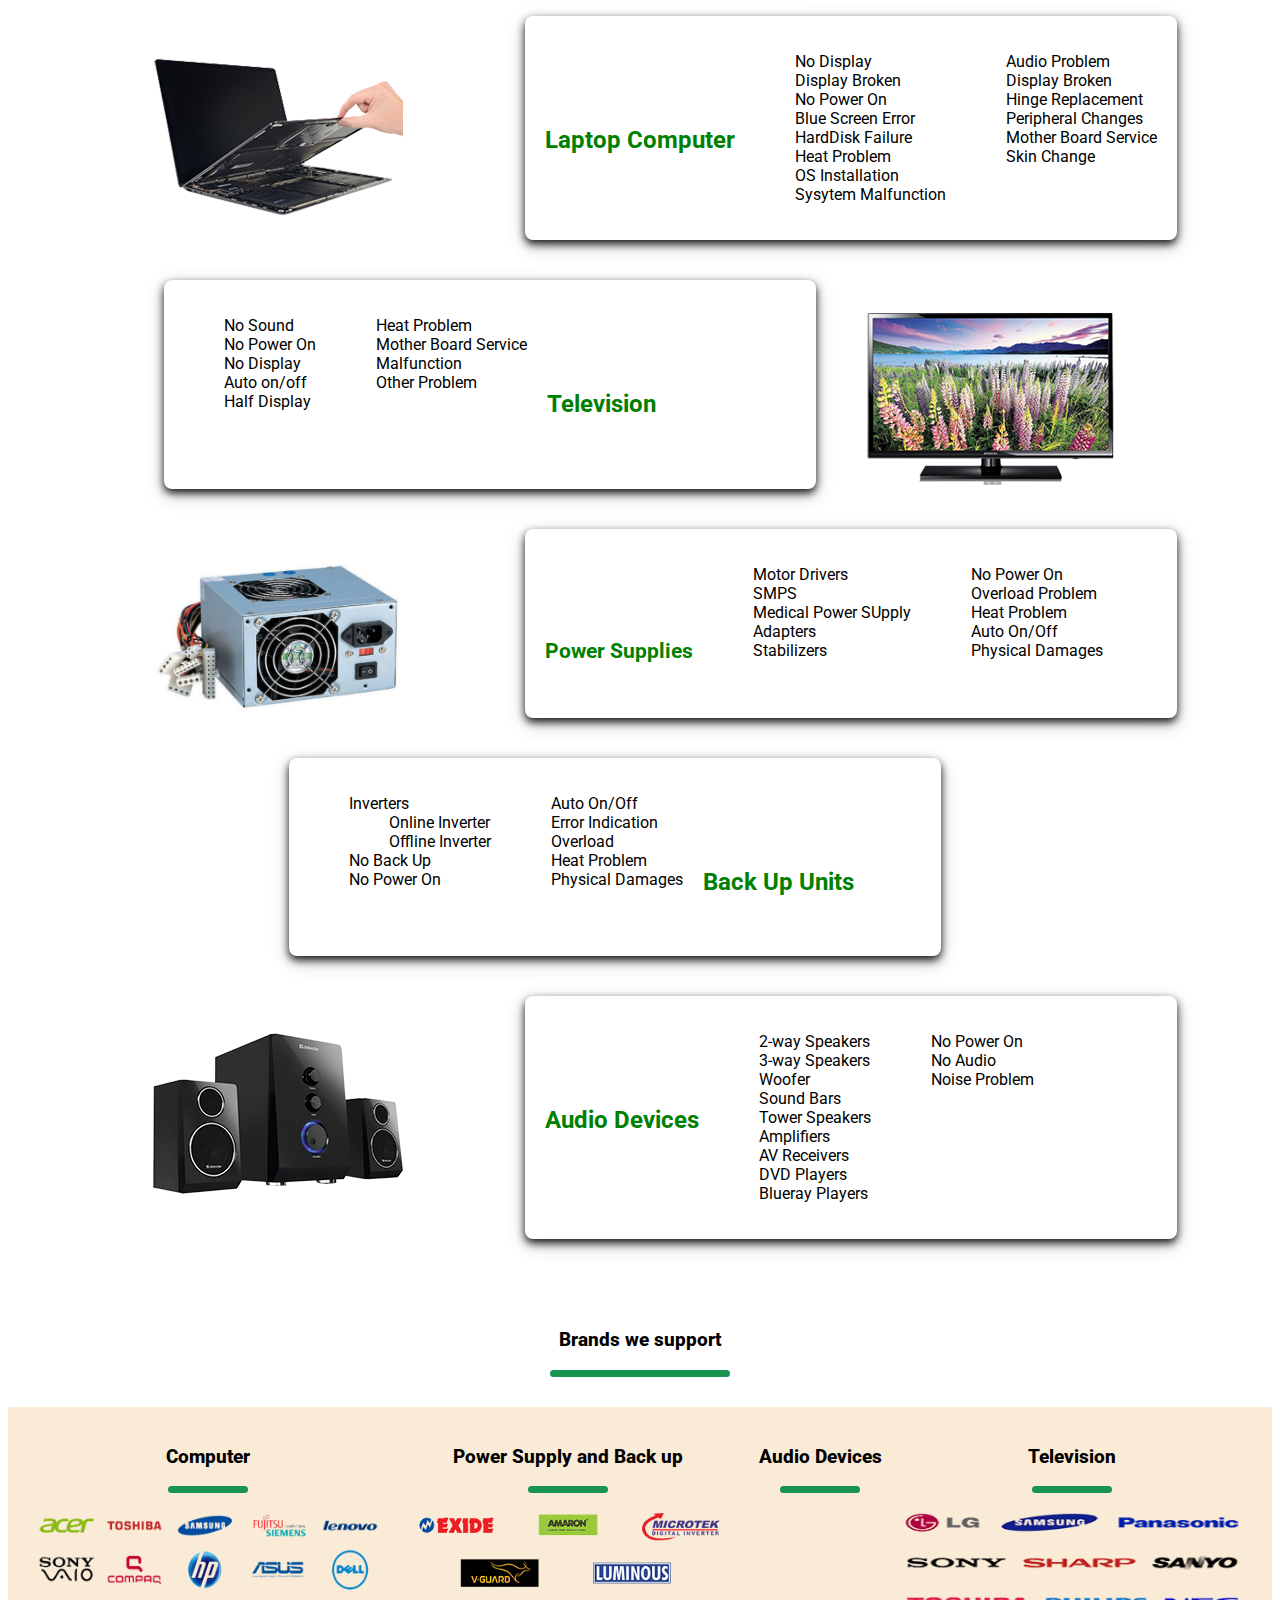
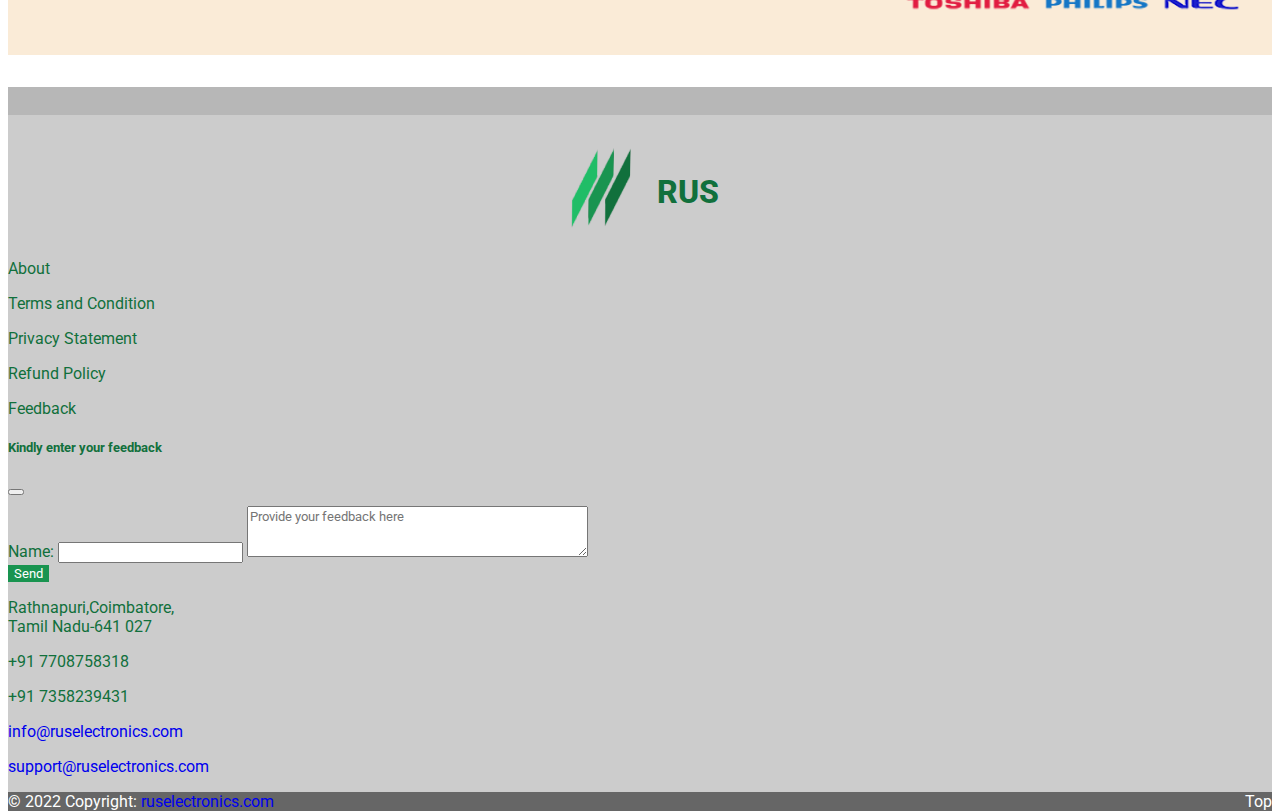
==== commit c35e6828: "Update index.html" ====
--- a/index.html
+++ b/index.html
@@ -259,13 +259,13 @@
                             </select>
 
                         </div>
-                        <div class="form-group">
+<!--                         <div class="form-group">
 
                             <select class="formcontrol2" id="brandname" name="brandname" required>
                                 <option>Select Brand</option>
                             </select>
 
-                        </div>
+                        </div> -->
 
                     </div>
 
@@ -891,4 +891,4 @@
 $('#myModal').modal(options);
 </script>
 
-</html>+</html>
--- a/assets/css/style.css
+++ b/assets/css/style.css
@@ -0,0 +1,570 @@
+        h3 {
+            font-family: 'Roboto', sans-serif;
+            font-weight: 800;
+        }
+        
+        * {
+            font-family: 'Roboto', sans-serif;
+        }
+        
+        a {
+            text-decoration: none;
+        }
+        
+        ul {
+            list-style-type: none;
+        }
+        
+        .block {
+            display: block;
+            position: relative;
+        }
+        
+        .none {
+            display: none;
+        }
+        
+        body {
+            background-color: rgb(255, 255, 255);
+            padding: 0 0px;
+            overflow-y: scroll;
+        }
+        
+        .navbar {
+            border-bottom: 1px solid #cccccc;
+            background-color: #fff;
+        }
+        
+        .navbar-light .navbar-brand {
+            font-size: 2rem;
+            font-weight: bold;
+            color: #11703C !important;
+        }
+        
+        .navbar-expand-lg .navbar-nav .nav-link {
+            font-size: 1.2rem;
+            font-weight: 500;
+        }
+        
+        .navbar-expand-lg .navbar-nav .nav-link:hover {
+            color: #199450 !important;
+        }
+        
+        .material-icons {
+            font-size: 1rem !important;
+        }
+        
+        .navbar-light .navbar-toggler {
+            border: none;
+        }
+        
+        .navbar-light .navbar-toggler:focus {
+            box-shadow: none !important;
+            border: none;
+        }
+        
+        .nav_list ul {
+            display: none;
+        }
+        
+        .nav_list1 ul {
+            display: none;
+        }
+        
+        .logo_brand {
+            display: flex;
+        }
+        
+        .login {
+            border: none;
+            outline: none;
+        }
+        
+        .login a {
+            color: #000;
+            text-decoration: none;
+        }
+        
+        .modal-backdrop.show {
+            display: none;
+        }
+        
+        .bg-primary {
+            background-color: #1fbb65 !important;
+            color: white;
+        }
+        
+        .btn-primary {
+            background-color: #199450 !important;
+            color: white;
+            border: none;
+            outline: none;
+        }
+        
+        .btn-primary:hover {
+            background-color: #1fbb65!important;
+            color: white;
+        }
+        
+        .card-header h3 {
+            color: white;
+            text-align: center;
+            margin-bottom: 0em;
+        }
+        
+        .top_section {
+            display: flex;
+            flex-direction: row;
+            margin-top: -60px;
+        }
+        
+        .top_section .carousel {
+            width: 50%;
+            margin-left: 2%;
+        }
+        
+        .top_section .carousel img {
+            margin: auto;
+        }
+        
+        button.carousel-control-prev {
+            top: 30vh;
+            left: 5.7%;
+            height: 5vh;
+            background-color: black;
+        }
+        
+        button.carousel-control-next {
+            top: 30vh;
+            right: 5.7%;
+            height: 5vh;
+            background-color: black;
+        }
+        
+        .qscard {
+            width: 30%;
+            margin: 15% auto 0 15%;
+            box-shadow: 0 4px 8px 0 rgba(0, 0, 0, 0.2), 0 6px 20px 0 rgba(0, 0, 0, 0.19);
+        }
+        
+        .card {
+            display: none;
+            width: 30%;
+            margin: 0 auto;
+            box-shadow: 0 4px 8px 0 rgba(0, 0, 0, 0.2), 0 6px 20px 0 rgba(0, 0, 0, 0.19);
+        }
+        
+        .form-group {
+            padding-bottom: 10px;
+        }
+        
+        .qs_btn {
+            display: flex;
+            justify-content: center;
+            box-shadow: none;
+        }
+        
+        .carousel.pointer-event {
+            margin-top: 80px !important;
+            margin-left: 2%;
+        }
+        
+        .carousel-dark .carousel-indicators [data-bs-target] {
+            position: relative;
+            top: 10px;
+            background-color: #fff;
+            display: none;
+        }
+        
+        .line {
+            width: 180px;
+            height: 7px;
+            background-color: #199450;
+            border-radius: 25px;
+            text-align: center;
+            margin: 0px auto 30px auto;
+        }
+        
+        .line1 {
+            width: 80px;
+            height: 7px;
+            background-color: #199450;
+            border-radius: 25px;
+            text-align: center;
+            margin: 0px auto 30px auto;
+        }
+        
+        .select {
+            display: flex;
+            flex-wrap: wrap;
+            gap: 5px;
+        }
+        
+        .select .formcontrol {
+            width: 100%;
+            padding: 7px;
+            border: 1px solid #cccccc;
+            border-radius: 5px;
+            color: rgba(77, 74, 74, 0.897);
+        }
+        
+        .formcontrol2 {
+            width: 199px;
+            padding: 7px;
+            border: 1px solid #cccccc;
+            border-radius: 5px;
+            color: rgba(77, 74, 74, 0.897);
+        }
+        
+        .formcontrol3 {
+            width: 100%;
+            padding: 7px;
+            border: 1px solid #cccccc;
+            border-radius: 5px;
+            color: rgba(77, 74, 74, 0.897);
+        }
+        
+        .bg-light {
+            background-color: #cccccc !important;
+            color: #11703C !important;
+        }
+        
+        .d-flex {
+            background-color: rgba(0, 0, 0, 0.1);
+        }
+        
+        footer {
+            position: relative;
+            top: 250px;
+        }
+        
+        .footer-brand {
+            display: flex;
+            justify-content: center;
+            font-size: 3rem;
+            font-weight: bold;
+            color: #11703C !important;
+        }
+        
+        .footer-brand h3 {
+            font-size: 2rem;
+            padding-top: 10px;
+            padding-left: 15px;
+        }
+        
+        .card {
+            border: none !important;
+            padding: 20px;
+        }
+        
+        .row .g-0 {
+            text-align: center;
+        }
+        
+        .card-group.card-body {
+            margin: 0 10%;
+        }
+        
+        .card-group.col-md-4 {
+            margin: 0 10%;
+        }
+        
+        .col-md-8 .explore {
+            border: none;
+            outline: none;
+            background-color: #199450;
+            color: white;
+            padding: 5px 25px;
+            margin-left: 60%;
+            margin-bottom: 20px;
+        }
+        
+        .col-md-8 .explore:hover {
+            background-color: #1fbb65;
+        }
+        
+        .up-nav-btn {
+            display: flex;
+            flex-direction: row-reverse;
+        }
+        
+        .up-nav-btn button {
+            padding: 0;
+            border: none;
+            border-radius: 30px;
+            position: sticky;
+            right: 10px;
+            font-size: 2rem;
+            background-color: transparent;
+        }
+        
+        .fa-arrow-circle-up:hover {
+            color: tomato !important;
+        }
+        
+        .fad {
+            color: green !important;
+        }
+        
+        .h-100.bg-dark {
+            width: 80% !important;
+            margin: 100px auto;
+            color: #1fbb65;
+            border: 1px solid #424242;
+            background-color: white !important;
+            position: relative !important;
+            border-radius: 10px;
+            box-shadow: 0 4px 40px 0 rgba(0, 0, 0, 0.479), 0 6px 20px 0 rgba(0, 0, 0, 0.19);
+        }
+        
+        .reg-row {
+            display: flex;
+        }
+        
+        .reg-row .reg-select {
+            padding: 5px 10px;
+        }
+        
+        .error {
+            color: red !important;
+            margin-top: 10px !important;
+        }
+        
+        .service_process {
+            border-top: 2px solid #fff !important;
+            border-bottom: 2px solid #fff !important;
+            border-radius: 5px;
+            height: 20vh !important;
+            background-color: transparent !important;
+            color: #11703C;
+            text-align: center;
+        }
+        
+        .process_header {
+            color: black;
+            font-size: 2rem;
+        }
+        
+        .process_icons {
+            display: flex;
+            flex-direction: row;
+            flex-wrap: wrap;
+            justify-content: space-around;
+            font-size: 2em;
+            margin-top: 20px;
+            height: max-content;
+        }
+        
+        .process_icons i {
+            display: block;
+            border: 1px solid rgb(0, 105, 14);
+            padding: 10px 10px;
+            width: 70%;
+            margin: 10px auto;
+        }
+        
+        .process_icons i:hover {
+            background-color: #1fbb65;
+            color: #fff;
+        }
+        
+        .ourservice {
+            position: relative;
+            top: 280px;
+            text-align: center;
+            margin: 250px auto 0px auto;
+            font-size: 2rem;
+        }
+        
+        .ourservice h3 {
+            font-size: 2rem;
+        }
+        
+        .slate_panel {
+            position: relative;
+            top: 250px;
+            display: flex;
+            justify-content: center;
+            margin: 20px auto;
+        }
+        
+        .slate-group {
+            margin: 20px;
+            padding: 20px 0;
+        }
+        
+        .slate1 {
+            box-shadow: 0 4px 8px 0 rgba(0, 0, 0, 0.904), 0 6px 20px 0 rgba(0, 0, 0, 0.19);
+            width: 50%;
+            display: flex;
+            padding: 20px;
+            gap: 20px;
+            border-radius: 8px;
+            background-color: #fff;
+            color: #000;
+        }
+        
+        .slate1 h5 {
+            margin-top: 10vh;
+            color: green;
+            font-size: 1.5rem;
+        }
+        
+        .slate2 {
+            margin-top: 20px;
+            margin-left: 10%;
+            box-shadow: 0 4px 8px 0 rgba(0, 0, 0, 0.904), 0 6px 20px 0 rgba(0, 0, 0, 0.19);
+            width: 50%;
+            display: flex;
+            gap: 20px;
+            padding: 20px;
+            border-radius: 8px;
+            background-color: #fff;
+            color: #000;
+        }
+        
+        .slate2 h5 {
+            margin-top: 10vh;
+            color: green;
+            font-size: 1.5rem;
+        }
+        
+        .slate3 {
+            margin-top: 20px;
+            box-shadow: 0 4px 8px 0 rgba(0, 0, 0, 0.904), 0 6px 20px 0 rgba(0, 0, 0, 0.19);
+            width: 50%;
+            display: flex;
+            gap: 20px;
+            padding: 20px;
+            border-radius: 8px;
+            background-color: #fff;
+            color: #000;
+        }
+        
+        .slate3 h5 {
+            margin-top: 10vh;
+            color: green;
+            font-size: 1.5rem;
+        }
+        
+        .slate4 {
+            margin-top: 20px;
+            margin-left: 10%;
+            box-shadow: 0 4px 8px 0 rgba(0, 0, 0, 0.904), 0 6px 20px 0 rgba(0, 0, 0, 0.19);
+            width: 50%;
+            display: flex;
+            gap: 20px;
+            padding: 20px;
+            border-radius: 8px;
+            background-color: #fff;
+            color: #000;
+        }
+        
+        .slate4 h5 {
+            margin-top: 10vh;
+            color: green;
+            font-size: 1.3rem;
+        }
+        
+        .slate5 {
+            margin-top: 20px;
+            box-shadow: 0 4px 8px 0 rgba(0, 0, 0, 0.904), 0 6px 20px 0 rgba(0, 0, 0, 0.19);
+            width: 50%;
+            display: flex;
+            gap: 20px;
+            padding: 20px;
+            border-radius: 8px;
+            background-color: #fff;
+            color: #000;
+        }
+        
+        .slate5 h5 {
+            margin-top: 10vh;
+            color: green;
+            font-size: 1.5rem;
+        }
+        
+        .slate6 {
+            margin-top: 20px;
+            margin-left: 10%;
+            box-shadow: 0 4px 8px 0 rgba(0, 0, 0, 0.904), 0 6px 20px 0 rgba(0, 0, 0, 0.19);
+            width: 50%;
+            display: flex;
+            gap: 20px;
+            padding: 20px;
+            border-radius: 8px;
+            background-color: #fff;
+            color: #000;
+        }
+        
+        .slate6 h5 {
+            margin-top: 10vh;
+            color: green;
+            font-size: 1.5rem;
+        }
+        
+        .slate_img {
+            padding-top: 50px
+        }
+        
+        h5.slate-title {
+            text-align: center;
+        }
+        
+        .slate_img img:nth-child(odd) {
+            margin-left: 50px;
+        }
+        
+        .logo_heading {
+            text-align: center;
+            position: relative;
+            top: 250px;
+        }
+        
+        .service_logos {
+            position: relative;
+            top: 250px;
+            display: flex;
+            flex-wrap: wrap;
+            justify-content: space-evenly;
+            background-color: antiquewhite;
+            padding: 20px;
+        }
+        
+        .service_logos div {
+            margin: 0px auto 10px auto;
+        }
+        
+        .service_logos h3 {
+            text-align: center;
+        }
+        /* homepage */
+        
+        .profile-pop {
+            position: absolute;
+            top: 90px;
+            z-index: 99;
+            left: 88%;
+            background-color: #1fbb65;
+        }
+        
+        .profile-container a {
+            display: block;
+            padding: 10px;
+            color: #fff;
+        }
+        
+        .social a {
+            color: #fff;
+            font-size: 1.5rem;
+            padding: 0px 10px;
+        }
+        
+        .social a:hover {
+            color: tomato;
+        }
+        
+        a.feedback {
+            color: #11703C;
+        }
+        /* homepage end */--- a/assets/css/400media.css
+++ b/assets/css/400media.css
@@ -0,0 +1,169 @@
+@media (min-width:200px) and (max-width: 420px) {
+    .container-fluid {
+        display: flex !important;
+    }
+    .navbar-light .navbar-brand {
+        font-size: 1.7rem;
+        font-weight: bold;
+        color: #11703C !important;
+    }
+    .nav_list ul {
+        display: flex !important;
+        flex-direction: row;
+        margin-left: -10px;
+        gap: 10px;
+    }
+    .qscard {
+        width: 95%;
+        margin: 90px auto 0 auto;
+    }
+    .carousel-dark .carousel-indicators [data-bs-target] {
+        display: none;
+    }
+    button.carousel-control-prev {
+        top: 20vh;
+        height: 5vh;
+        background-color: black;
+    }
+    button.carousel-control-next {
+        top: 20vh;
+        height: 5vh;
+        background-color: black;
+    }
+    .carousel.pointer-event {
+        width: 96%;
+    }
+    .ourservice {
+        position: relative;
+        top: 0;
+        text-align: center;
+        font-size: 2rem;
+        margin-top: 175px;
+    }
+    .ourservice h3 {
+        font-size: 2rem;
+    }
+    .card-group {
+        display: block;
+        justify-items: center;
+        position: relative;
+    }
+    .card {
+        display: block;
+        width: 95%;
+        margin: 0 auto;
+    }
+    .select {
+        display: flex;
+        flex-wrap: wrap;
+        justify-content: space-between;
+    }
+    .select .formcontrol {
+        width: 100%;
+    }
+    .formcontrol2 {
+        width: 199px;
+        padding: 7px;
+        border: 1px solid #cccccc;
+        border-radius: 5px;
+        color: rgba(77, 74, 74, 0.897);
+    }
+    .formcontrol3 {
+        width: 100%;
+        padding: 7px;
+        border: 1px solid #cccccc;
+        border-radius: 5px;
+        color: rgba(77, 74, 74, 0.897);
+    }
+    .login {
+        margin-left: -10px;
+    }
+    .login a {
+        color: #000;
+        padding: 3px;
+        margin-right: 15px;
+    }
+    .login-pop {
+        width: 80%;
+    }
+    .service_process {
+        border-top: 69px solid #fff !important;
+        border-bottom: 2px solid #fff !important;
+        border-radius: 5px;
+        height: 20vh !important;
+        margin: 20px 10px!important;
+        background-color: transparent !important;
+        color: #11703C;
+        text-align: center;
+    }
+    .service_process h2 {
+        font-size: 1rem;
+    }
+    .top_section {
+        position: relative;
+        display: block;
+    }
+    .top_section .carousel {
+        position: relative;
+        top: 80px;
+        width: 96%;
+    }
+    .top_section .carousel img {
+        margin: auto;
+    }
+    .top_section .carousel.carousel-indicators {
+        background-color: #11703C;
+    }
+    .process_icons {
+        display: flex;
+        flex-direction: row;
+        flex-wrap: wrap;
+        justify-content: space-between;
+        font-size: 0.8em;
+        width: 100%;
+        margin: 0px;
+    }
+    .process_icons i {
+        border: 1px solid black;
+        padding: 10px 0px;
+        width: 80px;
+    }
+    .process_icons i:hover {
+        background-color: #1fbb65;
+        color: #fff;
+    }
+    .slate-group {
+        display: none;
+    }
+    .profile-pop {
+        position: absolute;
+        top: 90px;
+        left: 200px;
+        width: 150px;
+        z-index: 99;
+        background-color: #1fbb65;
+    }
+    .profile-container a {
+        display: block;
+        padding: 10px;
+        color: #fff;
+    }
+    .logo_heading {
+        position: relative;
+        top: 0;
+        margin-top: 50px;
+        margin-left: 0px;
+    }
+    .service_logos {
+        position: relative;
+        top: 0;
+    }
+    .service_logos img {
+        max-width: 340px !important;
+    }
+    footer {
+        width: 100%;
+        position: relative;
+        top: 0;
+    }
+}--- a/assets/css/600media.css
+++ b/assets/css/600media.css
@@ -0,0 +1,178 @@
+@media (min-width:421px) and (max-width: 600px) {
+    .container-fluid {
+        display: flex !important;
+    }
+    .navbar-light .navbar-brand {
+        font-size: 2rem;
+        font-weight: bold;
+        color: #11703C !important;
+    }
+    .nav_list ul {
+        display: flex !important;
+        flex-direction: row;
+        margin-left: 60px;
+        gap: 30%;
+    }
+    .qscard {
+        width: 90%;
+        margin: 40px auto 50px auto;
+    }
+    .carousel-dark .carousel-indicators [data-bs-target] {
+        display: none;
+    }
+    .carousel.pointer-event {
+        margin-left: -2%;
+    }
+    .ourservice {
+        position: relative;
+        top: 0;
+        text-align: center;
+        font-size: 2rem;
+    }
+    .ourservice h3 {
+        font-size: 2rem;
+    }
+    .card-group {
+        display: block;
+        justify-items: center;
+        position: relative;
+        top: 0;
+    }
+    .card {
+        display: block;
+        width: 90%;
+        margin: 0 auto;
+    }
+    .card.mb-3 {
+        margin: 40px auto !important;
+    }
+    .select {
+        display: flex;
+        flex-wrap: wrap;
+        justify-content: space-between;
+    }
+    .select .formcontrol {
+        width: 100%;
+    }
+    .formcontrol2 {
+        width: 199px;
+        padding: 7px;
+        border: 1px solid #cccccc;
+        border-radius: 5px;
+        color: rgba(77, 74, 74, 0.897);
+    }
+    .formcontrol3 {
+        width: 100%;
+        padding: 7px;
+        border: 1px solid #cccccc;
+        border-radius: 5px;
+        color: rgba(77, 74, 74, 0.897);
+    }
+    .login {
+        margin-left: 0px;
+    }
+    .login a {
+        color: #000;
+        padding: 3px;
+    }
+    .loginpage {
+        width: 95%;
+        top: -3400px;
+        z-index: 3;
+    }
+    .login-box {
+        width: 100%;
+    }
+    .login-box input {
+        width: 70%;
+        padding: 5px;
+    }
+    .login-btn {
+        gap: 30px
+    }
+    .login-btn button {
+        width: 50%;
+        padding: 5px 0px;
+    }
+    .service_process {
+        position: relative;
+        top: 0;
+        border-top: 50px solid #fff !important;
+        border-bottom: 2px solid #fff !important;
+        border-radius: 5px;
+        height: 20vh !important;
+        margin: 20px 0px!important;
+        background-color: transparent !important;
+        color: #11703C;
+        text-align: center;
+    }
+    .service_process h2 {
+        font-size: 1rem;
+    }
+    .top_section {
+        position: relative;
+        top: 66px;
+        display: block;
+        width: 100%;
+    }
+    .top_section .carousel {
+        width: 90%;
+        margin: 80px auto;
+    }
+    .top_section .carousel img {
+        margin: auto;
+    }
+    .top_section .carousel.carousel-indicators {
+        background-color: #11703C;
+    }
+    .process_icons {
+        display: flex;
+        flex-direction: row;
+        flex-wrap: wrap;
+        justify-content: space-around;
+        font-size: 1em;
+    }
+    .process_icons i {
+        border: 1px solid black;
+        padding: 20px 15px;
+        width: 100px;
+    }
+    .process_icons i:hover {
+        background-color: #1fbb65;
+        color: #fff;
+    }
+    .slate-group {
+        display: none;
+    }
+    .profile-pop {
+        position: absolute;
+        top: 90px;
+        z-index: 99;
+        left: 70%;
+        background-color: #1fbb65;
+    }
+    .profile-container a {
+        display: block;
+        padding: 10px;
+        color: #fff;
+    }
+}
+
+.logo_heading {
+    position: relative;
+    margin-top: 50px;
+    margin-left: 0px;
+}
+
+.service_logos {
+    position: relative;
+}
+
+.service_logos img {
+    max-width: 340px !important;
+}
+
+footer {
+    width: 100%;
+    position: relative;
+}--- a/assets/css/767media.css
+++ b/assets/css/767media.css
@@ -0,0 +1,123 @@
+@media (min-width: 601px) and (max-width: 767.98px) {
+    .navbar-light .navbar-toggler {
+        border: none;
+    }
+    .navbar-light .navbar-toggler:focus {
+        box-shadow: none !important;
+        border: none;
+    }
+    .nav_list1 ul {
+        display: flex;
+        flex-direction: row;
+        justify-content: space-between;
+        gap: 20px;
+    }
+    .top_section {
+        position: relative;
+        display: flex;
+        flex-direction: row;
+        flex-wrap: wrap;
+        margin-top: 25px;
+    }
+    .top_section .carousel {
+        width: 98%;
+        height: 60vh;
+        margin-left: 2%;
+    }
+    .top_section .carousel img {
+        margin: auto;
+    }
+    .qscard {
+        width: 95%;
+        margin: 7% 3% 5% 2%;
+    }
+    .ourservice {
+        position: relative;
+        text-align: center;
+        margin: 131px auto 0px auto;
+        font-size: 2rem;
+    }
+    .ourservice h3 {
+        font-size: 2rem;
+    }
+    .card-group {
+        display: block;
+        justify-items: center;
+        position: relative;
+        top: 280px;
+    }
+    .card {
+        display: block;
+        width: 65%;
+        margin: 0 auto;
+    }
+    .card.mb-3 {
+        margin: 40px auto !important;
+    }
+    .select {
+        display: flex;
+        flex-wrap: wrap;
+        gap: 40px;
+    }
+    .select .formcontrol {
+        width: 100%;
+    }
+    .formcontrol2 {
+        width: 100%;
+        padding: 7px;
+        border: 1px solid #cccccc;
+        border-radius: 5px;
+        color: rgba(77, 74, 74, 0.897);
+    }
+    .login {
+        margin-left: 0px;
+    }
+    .login a {
+        color: #000;
+        padding: 3px;
+    }
+    .loginpage {
+        width: 75%;
+        top: -2100px;
+    }
+    .login-box {
+        width: 100%;
+    }
+    .login-btn {
+        gap: 30px
+    }
+    .login-btn button {
+        width: 100%;
+        padding: 5px 25px;
+    }
+    .service_process {
+        position: relative;
+        top: 0;
+        border-top: 50px solid #fff !important;
+        border-bottom: 2px solid #fff !important;
+        border-radius: 5px;
+        height: 20vh !important;
+        margin: 20px 0px!important;
+        background-color: transparent !important;
+        color: #11703C;
+        text-align: center;
+    }
+    .service_process h2 {
+        font-size: 1rem;
+    }
+    .process_icons {
+        display: flex;
+        flex-direction: row;
+        flex-wrap: wrap;
+        font-size: 1.3em;
+        margin: 10px 0px;
+    }
+    .fa-arrow-right {
+        font-size: 0.7rem;
+        margin-top: 5px;
+        display: none;
+    }
+    .slate-group {
+        display: none;
+    }
+}--- a/assets/css/900media.css
+++ b/assets/css/900media.css
@@ -0,0 +1,129 @@
+@media (min-width: 768px) and (max-width: 900px) {
+    .navbar-light .navbar-toggler {
+        border: none;
+    }
+    .navbar-light .navbar-toggler:focus {
+        box-shadow: none !important;
+        border: none;
+    }
+    .nav_list1 ul {
+        display: flex;
+        flex-direction: row;
+        justify-content: space-between;
+        gap: 20px;
+    }
+    .top_section {
+        position: relative;
+        display: flex;
+        flex-direction: row;
+        flex-wrap: wrap;
+        margin-top: 25px;
+    }
+    .top_section .carousel {
+        width: 98%;
+        margin-left: 1%;
+    }
+    .top_section .carousel img {
+        margin: auto;
+        width: 100%;
+        max-width: 900px !important;
+    }
+    button.carousel-control-prev {
+        display: none;
+        top: 40vh;
+        left: 0%;
+        height: 5vh;
+        background-color: black;
+    }
+    button.carousel-control-next {
+        display: none;
+        top: 40vh;
+        right: 0%;
+        height: 5vh;
+        background-color: black;
+    }
+    .qscard {
+        position: relative;
+        width: 98%;
+        margin-top: 10px !important;
+        margin: 0% auto;
+    }
+    .ourservice {
+        position: relative;
+        text-align: center;
+        margin: 200px auto 0px auto;
+        font-size: 2rem;
+    }
+    .ourservice h3 {
+        font-size: 2rem;
+    }
+    .card-group {
+        display: block;
+        justify-items: center;
+        position: relative;
+        top: 280px;
+    }
+    .card {
+        display: block;
+        width: 60%;
+        margin: 0 auto;
+    }
+    .card.mb-3 {
+        margin: 40px auto !important;
+    }
+    .select {
+        display: flex;
+        flex-wrap: wrap;
+        justify-content: space-between;
+    }
+    .select .formcontrol {
+        width: 100%;
+    }
+    .formcontrol2 {
+        width: 100%;
+        padding: 7px;
+        border: 1px solid #cccccc;
+        border-radius: 5px;
+        color: rgba(77, 74, 74, 0.897);
+    }
+    .login {
+        margin-left: 0px;
+    }
+    .login a {
+        color: #000;
+        padding: 3px;
+    }
+    .loginpage {
+        width: 75%;
+    }
+    .service_process {
+        position: relative;
+        top: 70px;
+        border-top: 2px solid #fff !important;
+        border-bottom: 2px solid #fff !important;
+        border-radius: 5px;
+        height: 20vh !important;
+        margin: 20px 0px!important;
+        background-color: transparent !important;
+        color: #11703C;
+        text-align: center;
+    }
+    .service_process h2 {
+        font-size: 1rem;
+    }
+    .process_icons {
+        display: flex;
+        flex-direction: row;
+        flex-wrap: wrap;
+        justify-content: space-around;
+        font-size: 1.5em;
+        margin: 20px auto;
+    }
+    .fa-arrow-right {
+        font-size: 1.2rem;
+        margin-top: 5px;
+    }
+    .slate-group {
+        display: none;
+    }
+}--- a/assets/css/1300media.css
+++ b/assets/css/1300media.css
@@ -0,0 +1,75 @@
+@media (min-width: 901px) and (max-width: 991px) {
+    .nav_list1 ul {
+        display: flex;
+        flex-direction: row;
+        justify-content: space-between;
+        gap: 20px;
+    }
+}
+
+@media (min-width: 901px) and (max-width: 1300px) {
+    .carousel .carousel-dark .slide .responsive img {
+        width: 80%;
+    }
+    .top_section {
+        display: flex;
+        flex-direction: row;
+        flex-wrap: wrap;
+        margin-top: 25px;
+        margin-bottom: 50px;
+    }
+    .top_section .carousel {
+        width: 98%;
+        margin-left: 2%;
+    }
+    .top_section .carousel img {
+        margin: auto;
+        width: 100%;
+        max-width: 900px !important;
+    }
+    button.carousel-control-prev {
+        top: 50vh;
+        left: 3%;
+        height: 5vh;
+        background-color: black;
+    }
+    button.carousel-control-next {
+        top: 50vh;
+        right: 0%;
+        height: 5vh;
+        background-color: black;
+    }
+    .qscard {
+        width: 98%;
+        margin: 1% auto;
+    }
+    .service_process {
+        border-top: 2px solid #fff !important;
+        border-bottom: 2px solid #fff !important;
+        border-radius: 5px;
+        height: 20vh !important;
+        margin: 20px 0px!important;
+        background-color: transparent !important;
+        color: #11703C;
+        text-align: center;
+    }
+    .service_process h2 {
+        font-size: 1rem;
+    }
+    .process_icons {
+        display: flex;
+        flex-direction: row;
+        flex-wrap: wrap;
+        justify-content: space-around;
+        font-size: 2em;
+        margin: 20px auto;
+    }
+    .fa-arrow-right {
+        font-size: 1.2rem;
+        margin-top: 10px;
+    }
+    .login a {
+        color: #000;
+        padding: 3px;
+    }
+}--- a/assets/css/big_media.css
+++ b/assets/css/big_media.css
@@ -0,0 +1,77 @@
+@media (min-width:1301px) {
+    .nav_list ul {
+        display: none;
+    }
+    .nav_list1 ul {
+        display: none;
+    }
+    .top_section {
+        display: flex;
+        flex-direction: row;
+        flex-wrap: wrap;
+        margin-top: 25px;
+        margin-bottom: 50px;
+    }
+    .top_section .carousel {
+        width: 49%;
+        margin-left: 2%;
+    }
+    .top_section .carousel img {
+        margin: auto;
+        width: 100%;
+        max-width: 900px !important;
+    }
+    button.carousel-control-prev {
+        top: 45vh;
+        left: 1%;
+        height: 5vh;
+        background-color: black;
+    }
+    button.carousel-control-next {
+        top: 45vh;
+        right: 1%;
+        height: 5vh;
+        background-color: black;
+    }
+    .carousel-indicators button {
+        position: relative;
+        top: 10px;
+        background-color: rgb(243, 20, 20);
+        display: none;
+    }
+    .qscard {
+        width: 41%;
+        margin: 0 auto;
+        margin-top: 80px !important;
+    }
+    .slate1 h5 {
+        margin-top: 5vh;
+        color: green;
+        font-size: 1.5rem;
+    }
+    .slate2 h5 {
+        margin-top: 5vh;
+        color: green;
+        font-size: 1.5rem;
+    }
+    .slate3 h5 {
+        margin-top: 5vh;
+        color: green;
+        font-size: 1.5rem;
+    }
+    .slate4 h5 {
+        margin-top: 5vh;
+        color: green;
+        font-size: 1.5rem;
+    }
+    .slate5 h5 {
+        margin-top: 5vh;
+        color: green;
+        font-size: 1.5rem;
+    }
+    .slate6 h5 {
+        margin-top: 5vh;
+        color: green;
+        font-size: 1.5rem;
+    }
+}